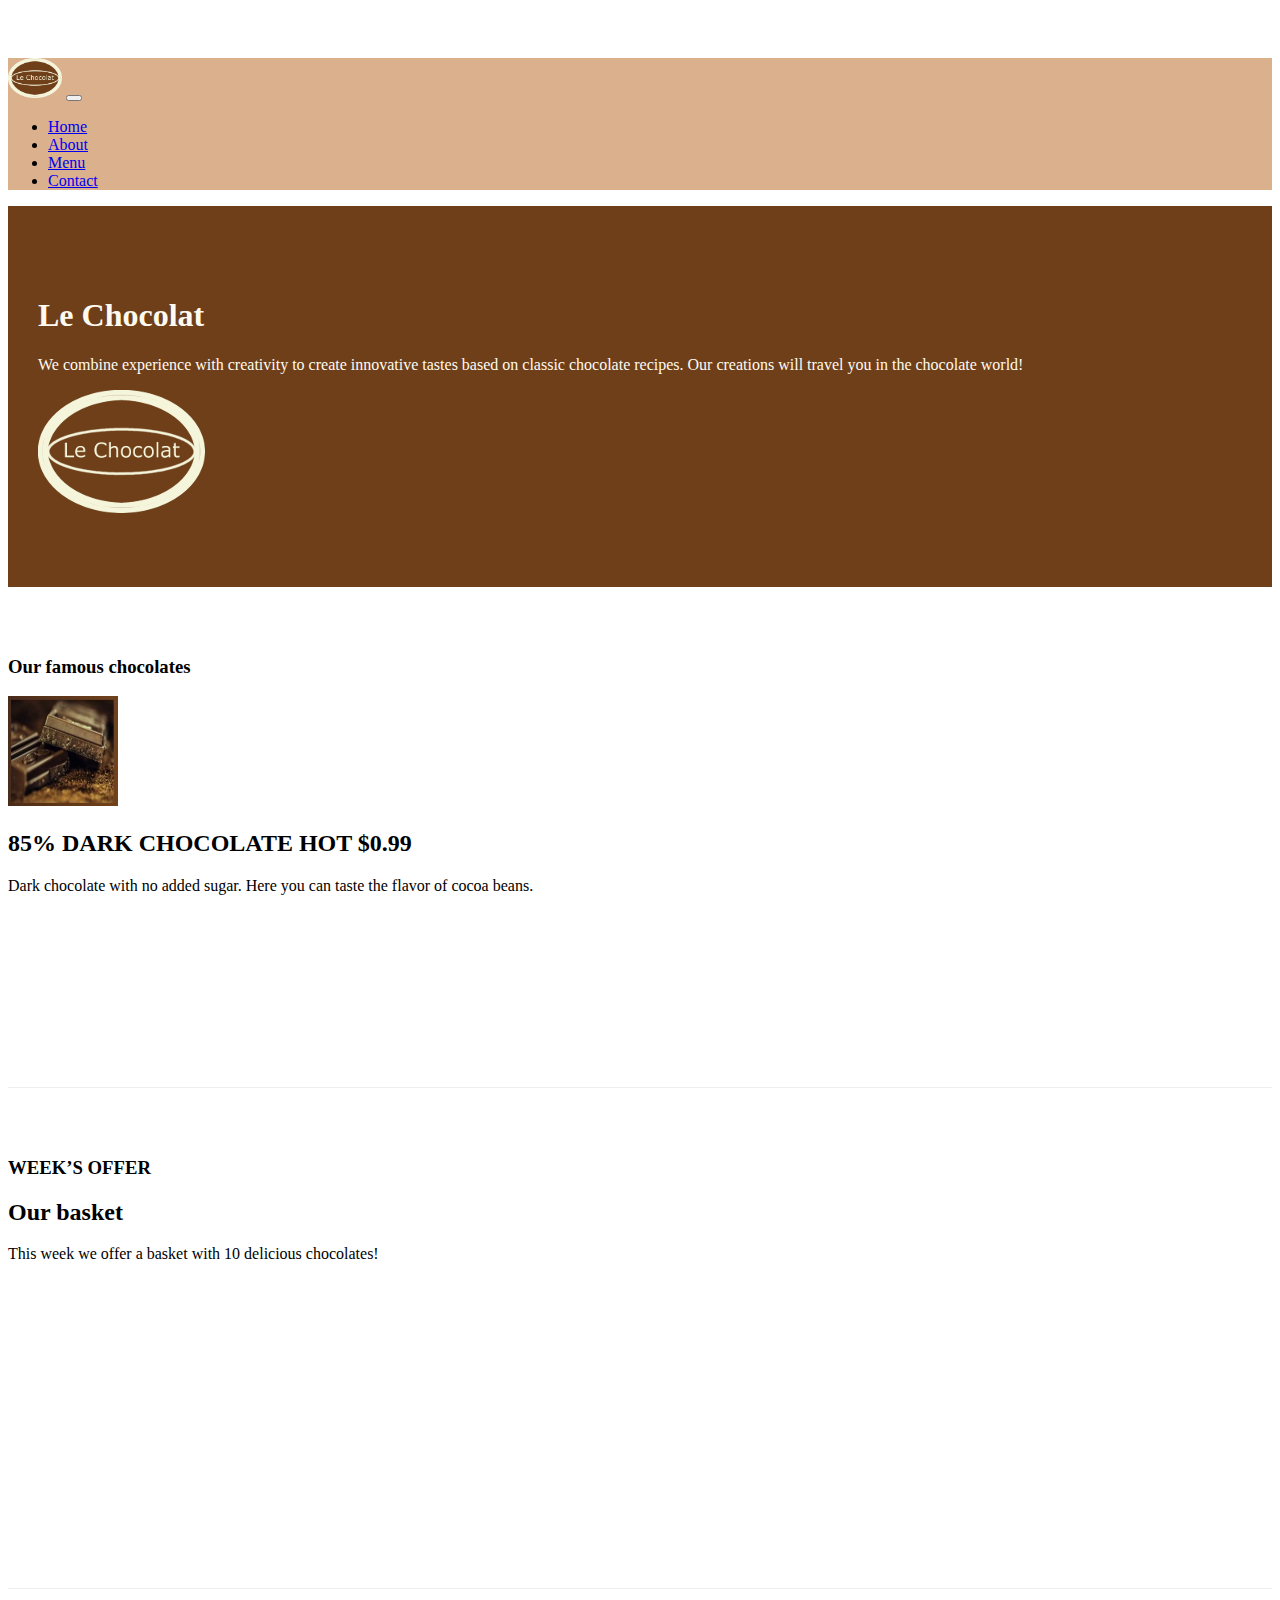
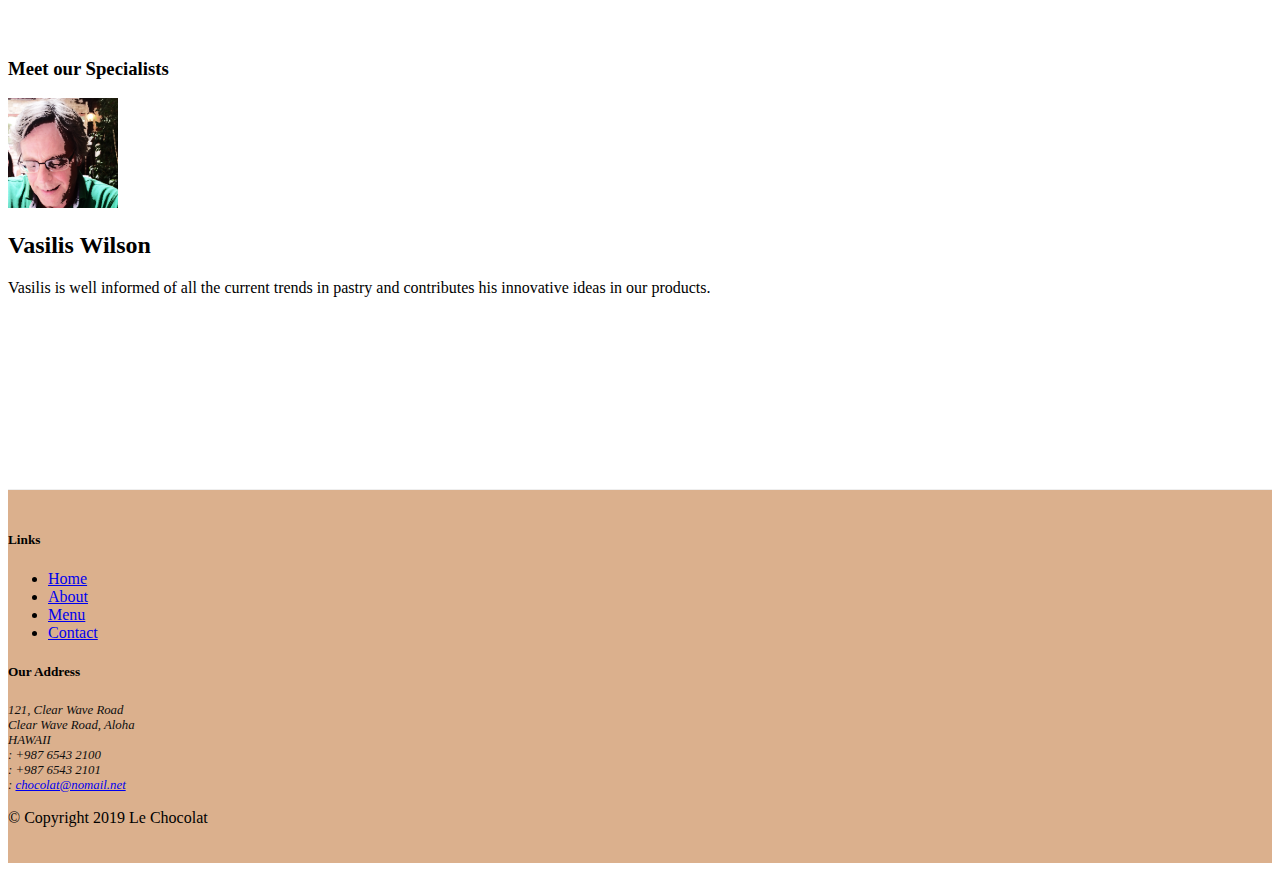
==== index.html @ d784e00e "Images and Media" ====
<!DOCTYPE html>
<html lang="en">

<head>
    <!-- Required meta tags always come first -->
    <meta charset="utf-8">
    <meta name="viewport" content="width=device-width, initial-scale=1, shrink-to-fit=no">
    <meta http-equiv="x-ua-compatible" content="ie=edge">
    <!-- Bootstrap CSS -->
    <link rel="stylesheet" href="node_modules/bootstrap/dist/css/bootstrap.min.css">
    <!-- Font awesome icons -->
    <link rel="stylesheet" href="node_modules/font-awesome/css/font-awesome.min.css">
    <!-- Local external CSS -->
    <link rel="stylesheet" href="css/styles.css">
    <title>Le Chocolat</title>
</head>

<body>

    <!-- Navigation -->
    <nav class="navbar navbar-expand-md bg-light navbar-light fixed-top">

        <div class="container">

            <!-- Logo -->
            <a class="navbar-brand" href="./index.html"><img src="images/logo.png" height="40" width="54"></a>

            <!-- Sandwich button -->
            <button class="navbar-toggler" type="button" data-toggle="collapse" data-target="#Navbar">
                <span class="navbar-toggler-icon"></span>
            </button>

            <div class="collapse navbar-collapse" id="Navbar">
                <ul class="navbar-nav">
                    <li class="nav-item active"><a class="nav-link" href="./index.html"><span class="fa fa-home fa-lg"></span>
                            Home</a></li>
                    <li class="nav-item"><a class="nav-link" href="./aboutus.html"><span class="fa fa-info fa-lg"></span>
                            About</a></li>
                    <li class="nav-item"><a class="nav-link" href="#"><span class="fa fa-list fa-lg"></span> Menu</a></li>
                    <li class="nav-item"><a class="nav-link" href="#"><span class="fa fa-address-card fa-lg"></span>
                            Contact</a></li>
                </ul>
            </div>
        </div>
    </nav>

    <header class="jumbotron">
        <div class="container">
            <div class="row row-header">
                <div class="col-12 col-sm-8">
                    <h1>Le Chocolat</h1>
                    <p>We combine experience with creativity to create innovative tastes based on classic chocolate
                        recipes. Our creations will travel you in the chocolate world!</p>
                </div>
                <div class="col col-sm">
                    <img src="images/logo.png" class="img-fluid">
                </div>
            </div>
        </div>
    </header>

    <div class="container">

        <!--first row-->
        <div class="row flex-row-reverse row-content align-items-center">
            <div class="col-sm-4 col-md-3">
                <h3>Our famous chocolates</h3>
            </div>
            <div class="col-sm col-md">
                <div class="media">
                    <img class="d-flex mr-3 img-thumbnail align-self-center" src="images/dark85.jpg" alt="85% DARK CHOCOLATE">
                    <div class="media-body">
                        <h2 class="mt-0">85% DARK CHOCOLATE <span class="badge badge-danger">HOT</span> <span class="badge badge-pill badge-success">$0.99</span></h2>
                        <p class="col d-none d-md-block">Dark chocolate with no added sugar.
                            Here you can taste the flavor of cocoa beans.</p>
                    </div>
                </div>
            </div>

        </div>

        <!-- second row -->
        <div class="row row-content align-items-center">
            <div class="col-sm-4 col-md-3">
                <h3>WEEK’S OFFER</h3>
            </div>
            <div class="col-sm col-md">
                <h2>Our basket</h2>
                <p class="d-none d-sm-block">This week we offer a basket with 10 delicious chocolates! </p>
            </div>
        </div>

        <!-- third row -->
        <div class="row flex-row-reverse row-content align-items-center">
            <div class="col-sm-4 col-md-3">
                <h3>Meet our Specialists</h3>
            </div>

            <div class="col-sm col-md">
                <div class="media">
                    <img class="d-flex mr-3 img-thumbnail align-self-center" src="images/cartoonVasilis.png" alt="Vasilis Wilson">
                    <div class="media-body">
                        <h2 class="mt-0">Vasilis Wilson</h2>
                        <p class="col d-none d-md-block">Vasilis is well informed of all the current
                            trends in pastry and contributes his innovative ideas in our products.</p>
                    </div>
                </div>
            </div>
        </div>

    </div>

    <footer class="footer">
        <div class="container">
            <div class="row">

                <!-- Menu footer column -->
                <div class="col-5 offset-1 col-sm-2">
                    <h5>Links</h5>
                    <ul class="list-unstyled">
                        <li><a href="#">Home</a></li>
                        <li><a href="#">About</a></li>
                        <li><a href="#">Menu</a></li>
                        <li><a href="#">Contact</a></li>
                    </ul>
                </div>

                <!-- Address footer column -->
                <div class="col-6 col-sm-5">
                    <h5>Our Address</h5>
                    <address>
                        121, Clear Wave Road<br>
                        Clear Wave Road, Aloha<br>
                        HAWAII<br>
                        <i class="fa fa-phone fa-lg"></i>: +987 6543 2100 <br>
                        <i class="fa fa-fax fa-lg"></i>: +987 6543 2101 <br>
                        <i class="fa fa-envelope fa-lg"></i>:
                        <a href="mailto: chocolat@nomail.net"> chocolat@nomail.net </a>
                    </address>
                </div>

                <!-- Social links footer column -->
                <div class="col col-sm-4 align-self-center">
                    <div style="text-align:center">
                        <a class="btn btn-social-icon btn-google-plus" href="http://google.com/+">
                            <i class="fa fa-google-plus"></i></a>
                        <a class="btn btn-social-icon btn-facebook" href="http://www.facebook.com/profile.php?id=">
                            <i class="fa fa-facebook"></i></a>
                        <a class="btn btn-social-icon btn-linkedin" href="http://www.linkedin.com/in/">
                            <i class="fa fa-linkedin"></i></a>
                        <a class="btn btn-social-icon btn-twitter" href="http://twitter.com/">
                            <i class="fa fa-twitter"></i></a>
                        <a class="btn btn-social-icon btn-youtube" href="http://youtube.com/">
                            <i class="fa fa-youtube"></i></a>
                        <a class="btn btn-social-icon" href="mailto:info@site.com">
                            <i class="fa fa-envelope-o"></i></a>
                    </div>
                </div>

            </div>

            <!-- Copyright paragraph -->
            <div class="row justify-content-center">
                <div class="col-auto">
                    <p> &copy; Copyright 2019 Le Chocolat</p>
                </div>
            </div>

        </div>
    </footer>

    <!-- jQuery first, then Tether, then Bootstrap JS. -->
    <script src="node_modules/jquery/dist/jquery.min.js"></script>
    <script src="node_modules/tether/dist/js/tether.min.js"></script>
    <script src="node_modules/popper.js/dist/umd/popper.min.js"></script>
    <script src="node_modules/bootstrap/dist/js/bootstrap.min.js"></script>
</body>

</html>
---- css/styles.css ----
.row-header{
    margin:0px auto;
    padding:0px;
}
.row-content {
    margin:0px auto;
    padding: 50px 0px 50px 0px;
    border-bottom: 1px ridge;
    min-height:400px;
}
.footer{
    background-color: #dbb08d;
    margin:0px auto;
    padding: 20px 0px 20px 0px;
}
.jumbotron {
    padding:70px 30px 70px 30px;
    margin:0px auto;
    background: #6E3F19;
    color:floralwhite;
}
.jumbotron {
    padding:70px 30px 70px 30px;
    margin:0px auto;
    background: #6E3F19;
    color:floralwhite;
}
address{
    font-size:80%;
    margin:0px;
    color:#0f0f0f;
}
body{
    padding:50px 0px 0px 0px;
    z-index:0;
}
.bg-light {
    background-color: #dbb08d !important;
}
.table .thead-dark th{
    color:floralwhite;
    background-color:#6E3F19
}
tr:hover {background-color:#dbb08db0!important}
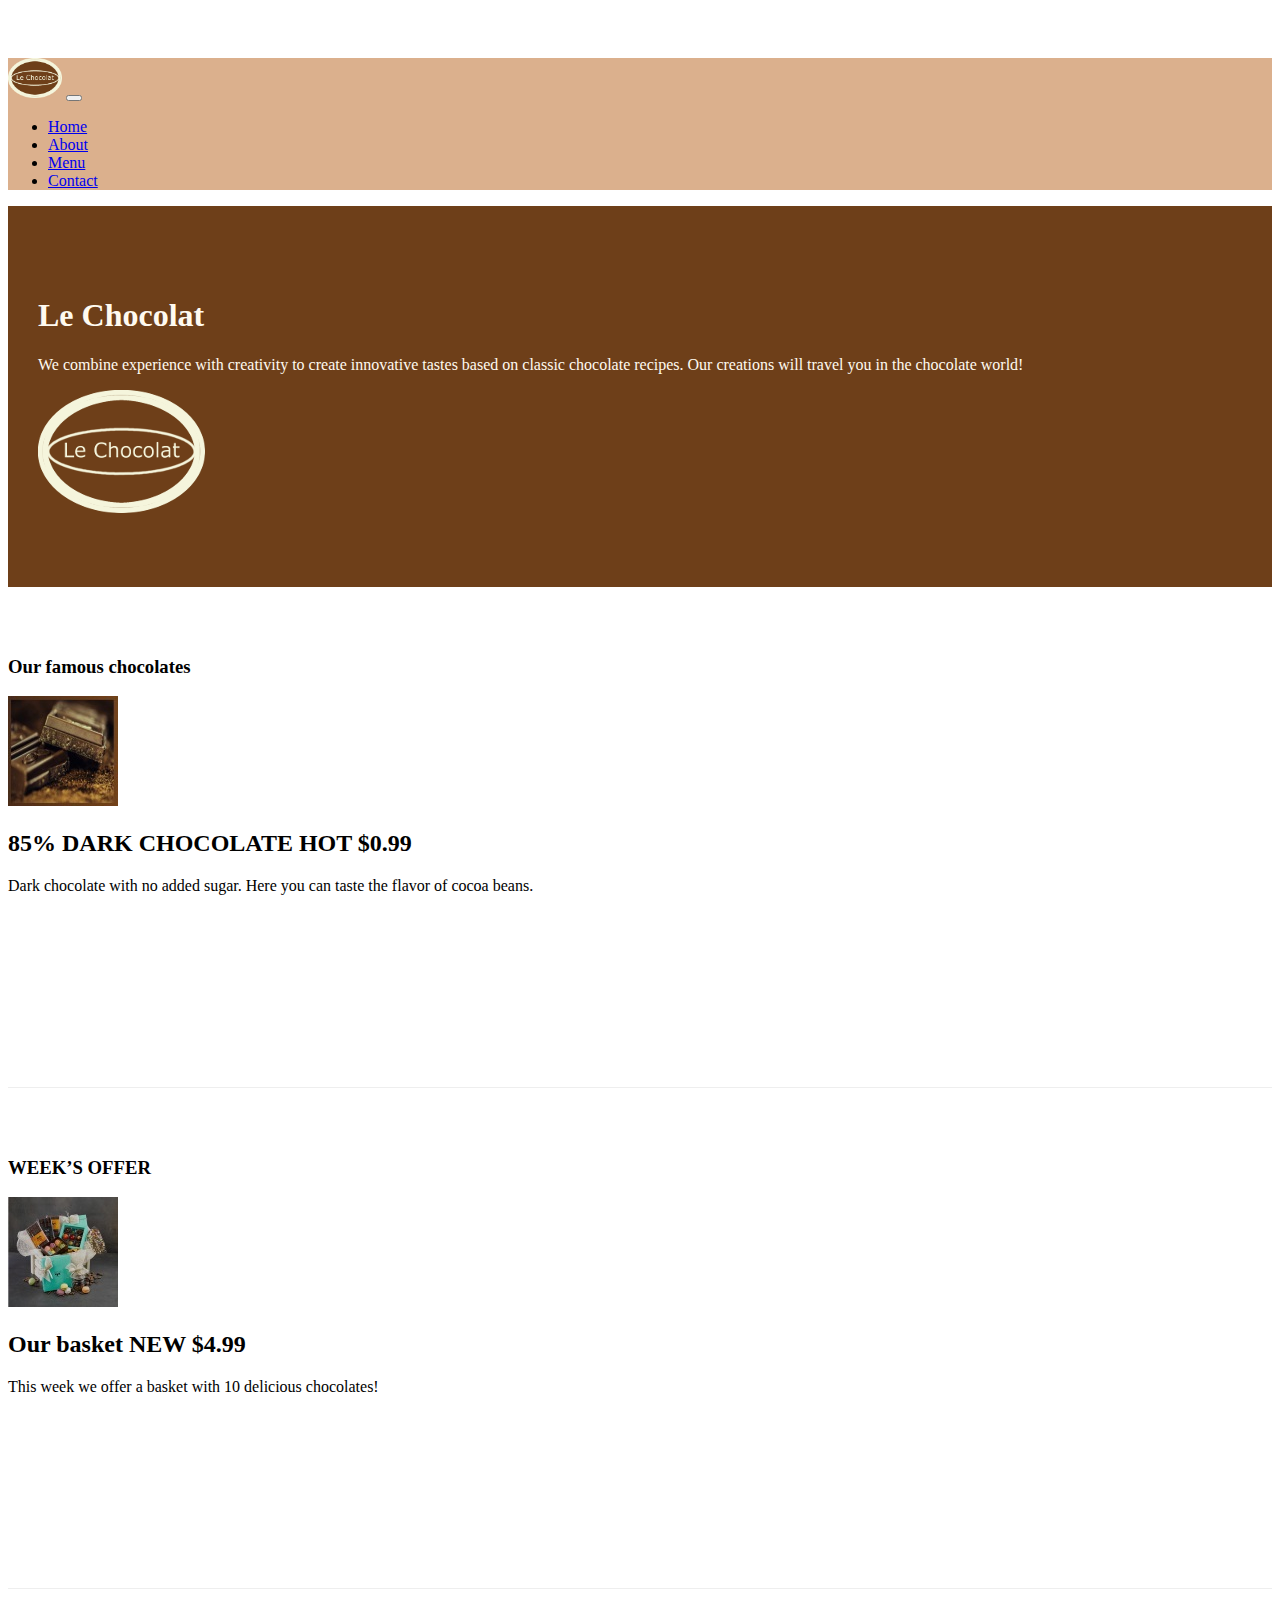
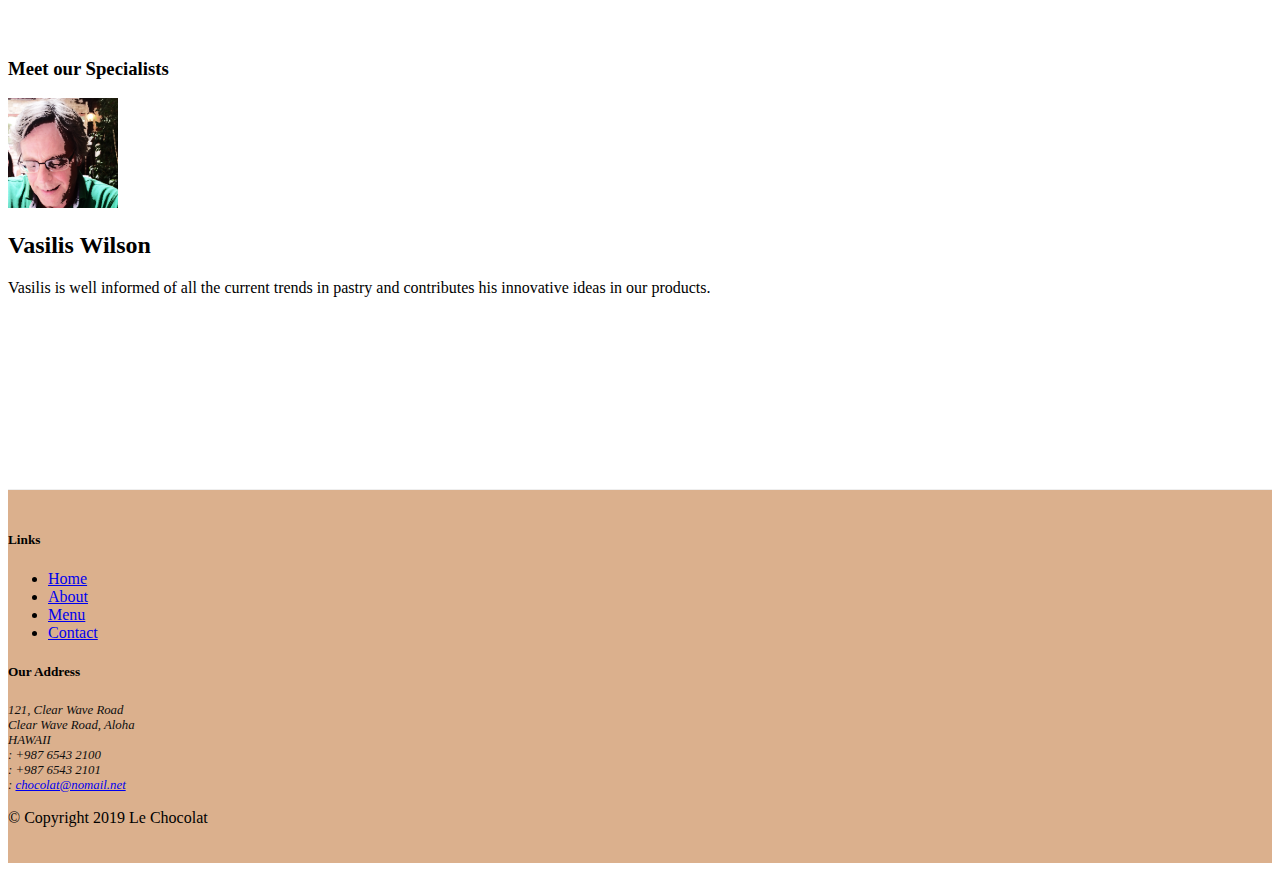
==== commit 39732ca9: "Bootstrap Assignment 4 Task" ====
--- a/index.html
+++ b/index.html
@@ -80,13 +80,19 @@
         </div>
 
         <!-- second row -->
-        <div class="row row-content align-items-center">
+        <div class="row row-content flex-row-reverse align-items-center">
             <div class="col-sm-4 col-md-3">
                 <h3>WEEK’S OFFER</h3>
             </div>
             <div class="col-sm col-md">
-                <h2>Our basket</h2>
-                <p class="d-none d-sm-block">This week we offer a basket with 10 delicious chocolates! </p>
+                <div class="media">
+                    <img class="d-flex mr-3 img-thumbnail align-self-center" src="images/promotion.jpg" alt="85% DARK CHOCOLATE">
+                    <div class="media-body">
+                        <h2 class="mt-0">Our basket <span class="badge badge-danger">NEW</span> <span class="badge badge-pill badge-success">$4.99</span></h2>
+                        <p class="col d-none d-md-block">This week we offer a basket with 10 delicious chocolates!</p>
+                    </div>
+
+                </div>
             </div>
         </div>
 
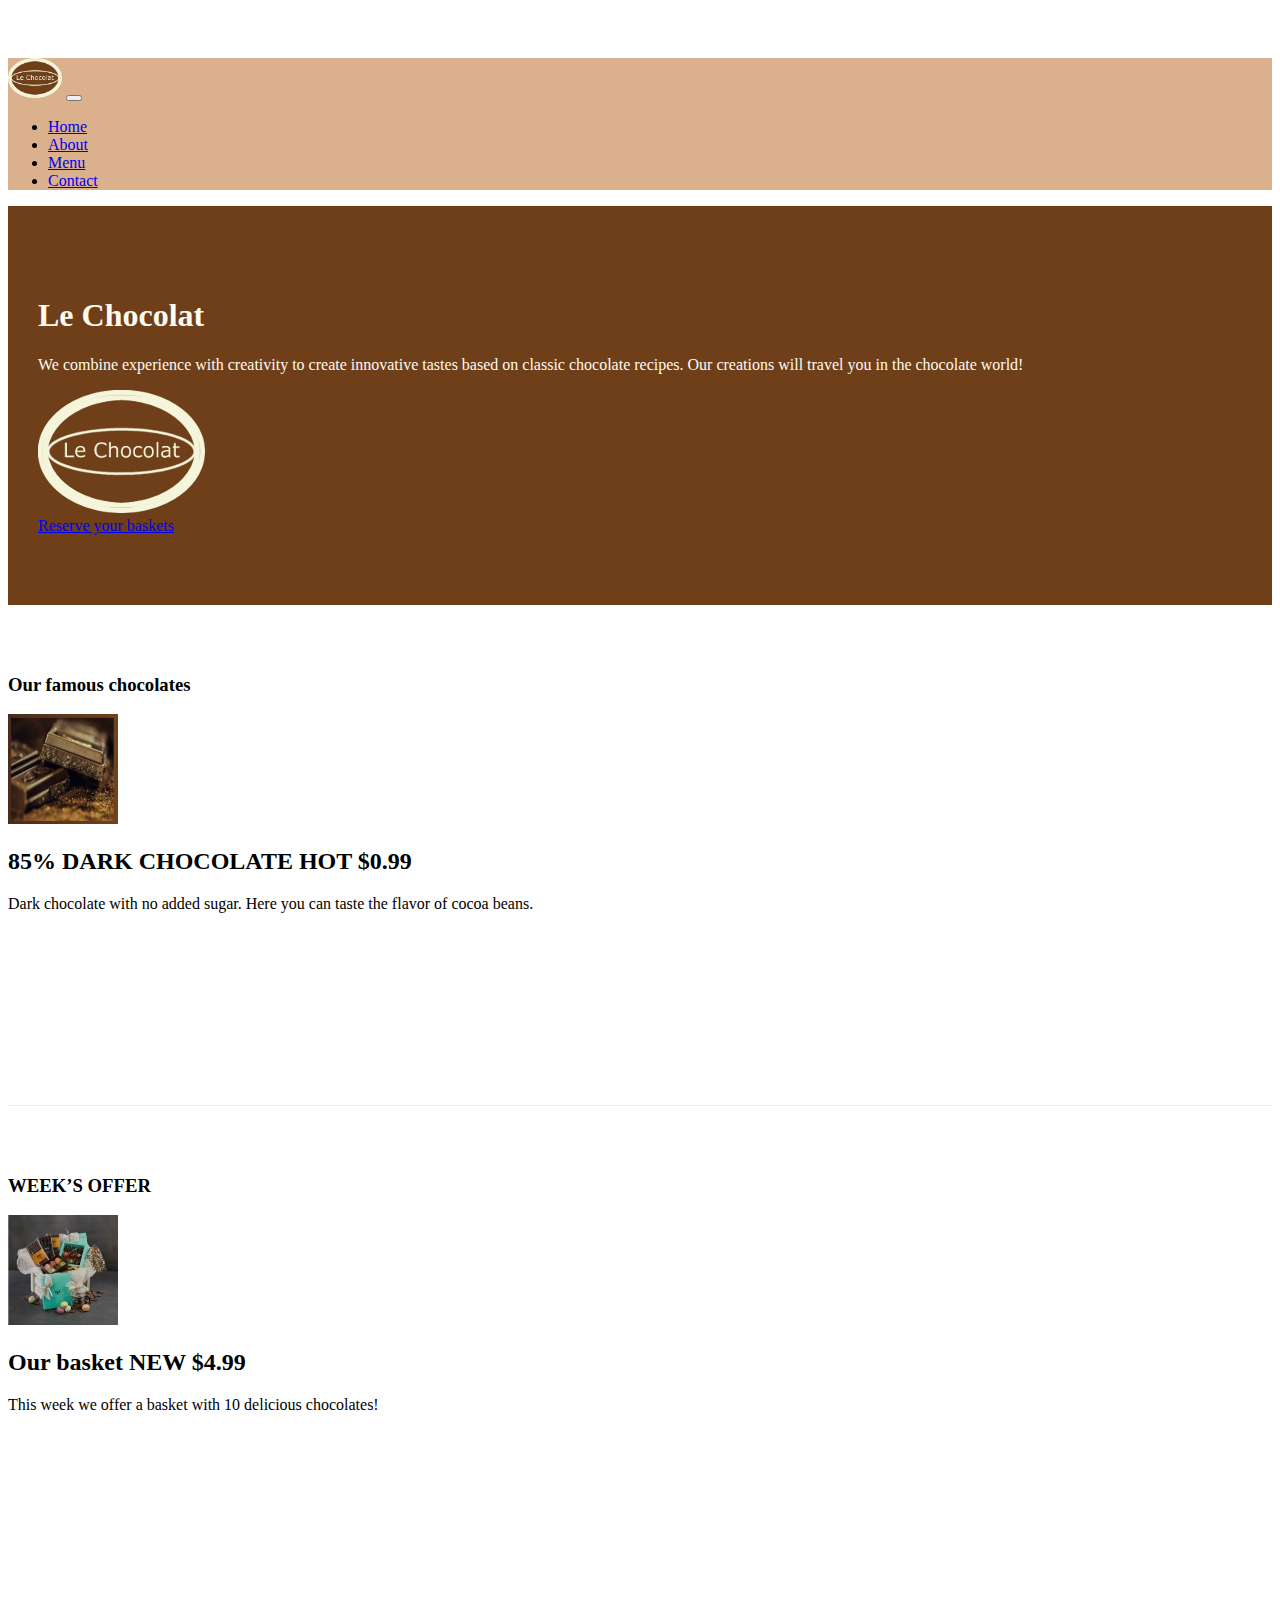
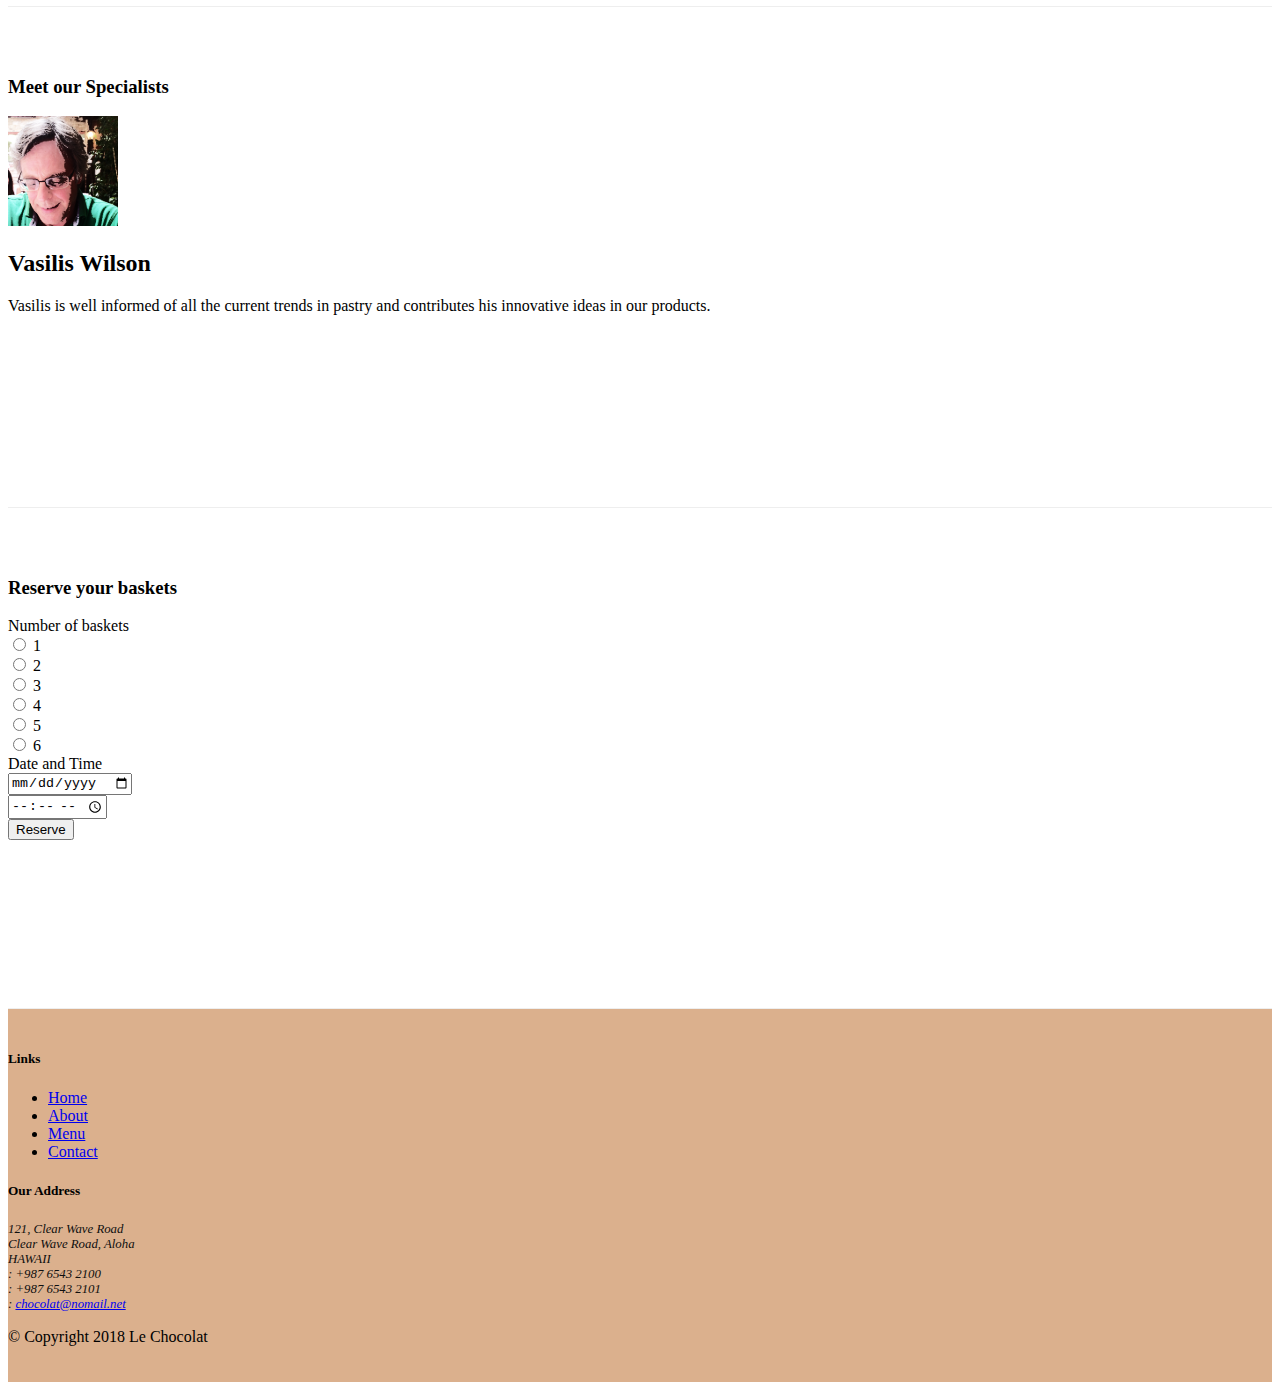
==== commit ececd30e: "Boostrap Assignment 9 Task 2a" ====
--- a/index.html
+++ b/index.html
@@ -2,153 +2,215 @@
 <html lang="en">
 
 <head>
+    <title>Le Chocolat</title>
     <!-- Required meta tags always come first -->
     <meta charset="utf-8">
     <meta name="viewport" content="width=device-width, initial-scale=1, shrink-to-fit=no">
     <meta http-equiv="x-ua-compatible" content="ie=edge">
     <!-- Bootstrap CSS -->
     <link rel="stylesheet" href="node_modules/bootstrap/dist/css/bootstrap.min.css">
-    <!-- Font awesome icons -->
+    <link href="css/styles.css" rel="stylesheet">
     <link rel="stylesheet" href="node_modules/font-awesome/css/font-awesome.min.css">
-    <!-- Local external CSS -->
-    <link rel="stylesheet" href="css/styles.css">
-    <title>Le Chocolat</title>
 </head>
 
 <body>
-
-    <!-- Navigation -->
-    <nav class="navbar navbar-expand-md bg-light navbar-light fixed-top">
-
+    <nav class="navbar navbar-expand-md navbar-light bg-light fixed-top" >
         <div class="container">
-
-            <!-- Logo -->
-            <a class="navbar-brand" href="./index.html"><img src="images/logo.png" height="40" width="54"></a>
-
-            <!-- Sandwich button -->
-            <button class="navbar-toggler" type="button" data-toggle="collapse" data-target="#Navbar">
+            <a class="navbar-brand" href="#"><img src="images/logo.png" height="40" width="54"></a>
+            <button class="navbar-toggler" type="button" data-toggle="collapse"  data-target="#Navbar">
                 <span class="navbar-toggler-icon"></span>
             </button>
-
             <div class="collapse navbar-collapse" id="Navbar">
                 <ul class="navbar-nav">
-                    <li class="nav-item active"><a class="nav-link" href="./index.html"><span class="fa fa-home fa-lg"></span>
-                            Home</a></li>
-                    <li class="nav-item"><a class="nav-link" href="./aboutus.html"><span class="fa fa-info fa-lg"></span>
-                            About</a></li>
-                    <li class="nav-item"><a class="nav-link" href="#"><span class="fa fa-list fa-lg"></span> Menu</a></li>
-                    <li class="nav-item"><a class="nav-link" href="#"><span class="fa fa-address-card fa-lg"></span>
-                            Contact</a></li>
+                    <li class="nav-item active"><a class="nav-link" href="#"> 
+                        <span class="fa fa-home fa-lg"></span> Home</a></li>
+                    <li class="nav-item"><a class="nav-link" href="./aboutus.html">
+                        <span class="fa fa-info fa-lg"> </span> About</a></li>
+                    <li class="nav-item"><a class="nav-link" href="#">
+                        <span class="fa fa-list fa-lg"></span> Menu</a></li>
+                    <li class="nav-item"><a class="nav-link" href="./contactus.html">
+                        <span class="fa fa-address-card fa-lg"></span> Contact</a></li>
                 </ul>
-            </div>
+            </div>            
         </div>
     </nav>
-
     <header class="jumbotron">
         <div class="container">
-            <div class="row row-header">
-                <div class="col-12 col-sm-8">
+            <div class="row row-header  align-items-center">
+                <div class="col-12 col-sm-6">
                     <h1>Le Chocolat</h1>
-                    <p>We combine experience with creativity to create innovative tastes based on classic chocolate
-                        recipes. Our creations will travel you in the chocolate world!</p>
-                </div>
-                <div class="col col-sm">
+                    <p >We combine experience with creativity to create innovative tastes based 
+                        on classic chocolate recipes. Our creations will travel you in the chocolate world!</p>
+                </div>
+
+                <!-- Logo -->
+                <div class="col col-sm-3"> 
                     <img src="images/logo.png" class="img-fluid">
                 </div>
+
+                <!-- Reserve your baskets yellow button -->
+                <div class="col-12 col-sm-3 ">                   
+                    <!-- <a href="#reserve-form" class="btn btn-warning">Reserve your baskets</a> -->
+                    <a class="btn btn-warning btn-sm" href="#reserve-form" role="button">Reserve your baskets</a>
+                </div>
+
             </div>
         </div>
     </header>
 
     <div class="container">
-
-        <!--first row-->
+        <div class="row flex-row-reverse row-content align-items-center ">
+            <div class="col-sm-4 col-md-3 ">
+                <h3>Our famous chocolates</h3>
+            </div>
+            <div class="col-sm col-md ">
+                <div class="media">
+                    <img class="d-flex mr-3 img-thumbnail align-self-center"
+                        src="images/dark85.jpg" alt="85% DARK CHOCOLATE">
+                    <div class="media-body">
+                        <h2 class="mt-0">85% DARK CHOCOLATE 
+                            <span class="badge badge-danger">HOT</span>
+                            <span class="badge badge-pill badge-success">$0.99</span>
+                        </h2>
+                        <p class="col d-none d-sm-block">Dark chocolate with no added sugar. 
+                            Here you can taste the flavor of cocoa beans.
+                        </p>
+                    </div>
+                </div>
+            </div>
+        </div>
+
+        <div class="row row-content align-items-center flex-row-reverse">
+            <div class="col-sm-4 col-md-3 ">
+                <h3>WEEK’S OFFER</h3>
+            </div>
+            <div class="col-sm col-md ">
+                <div class="media ">
+                    <img class="d-flex mr-3 img-thumbnail align-self-center "
+                        src="images/promotion.jpg" alt="Our basket">
+                    <div class="media-body">
+                        <h2 class="mt-0">Our basket 
+                            <span class="badge badge-danger">NEW</span>
+                            <span class="badge badge-pill badge-success">$4.99</span></h2>
+                        <p class="col d-none d-sm-block">This week we offer a basket 
+                                with 10 delicious chocolates!
+                        </p>
+                    </div>
+                </div>
+            </div>
+        </div>
+
         <div class="row flex-row-reverse row-content align-items-center">
-            <div class="col-sm-4 col-md-3">
-                <h3>Our famous chocolates</h3>
-            </div>
-            <div class="col-sm col-md">
+            <div class="col-sm-4 col-md-3 ">
+                <h3>Meet our  Specialists</h3>
+            </div>
+            <div class="col-sm col-md ">
                 <div class="media">
-                    <img class="d-flex mr-3 img-thumbnail align-self-center" src="images/dark85.jpg" alt="85% DARK CHOCOLATE">
-                    <div class="media-body">
-                        <h2 class="mt-0">85% DARK CHOCOLATE <span class="badge badge-danger">HOT</span> <span class="badge badge-pill badge-success">$0.99</span></h2>
-                        <p class="col d-none d-md-block">Dark chocolate with no added sugar.
-                            Here you can taste the flavor of cocoa beans.</p>
-                    </div>
-                </div>
-            </div>
-
-        </div>
-
-        <!-- second row -->
-        <div class="row row-content flex-row-reverse align-items-center">
-            <div class="col-sm-4 col-md-3">
-                <h3>WEEK’S OFFER</h3>
-            </div>
-            <div class="col-sm col-md">
-                <div class="media">
-                    <img class="d-flex mr-3 img-thumbnail align-self-center" src="images/promotion.jpg" alt="85% DARK CHOCOLATE">
-                    <div class="media-body">
-                        <h2 class="mt-0">Our basket <span class="badge badge-danger">NEW</span> <span class="badge badge-pill badge-success">$4.99</span></h2>
-                        <p class="col d-none d-md-block">This week we offer a basket with 10 delicious chocolates!</p>
-                    </div>
-
-                </div>
-            </div>
-        </div>
-
-        <!-- third row -->
-        <div class="row flex-row-reverse row-content align-items-center">
-            <div class="col-sm-4 col-md-3">
-                <h3>Meet our Specialists</h3>
-            </div>
-
-            <div class="col-sm col-md">
-                <div class="media">
-                    <img class="d-flex mr-3 img-thumbnail align-self-center" src="images/cartoonVasilis.png" alt="Vasilis Wilson">
+                    <img class="d-flex mr-3 img-thumbnail align-self-center"
+                        src="images/cartoonVasilis.png" alt="Vasilis Wilson">
                     <div class="media-body">
                         <h2 class="mt-0">Vasilis Wilson</h2>
-                        <p class="col d-none d-md-block">Vasilis is well informed of all the current
+                        <p class="col d-none d-sm-block">Vasilis is well informed of all the current 
                             trends in pastry and contributes his innovative ideas in our products.</p>
                     </div>
                 </div>
             </div>
         </div>
 
+        <div class="row row-content justify-content-center">
+            <div class="col-12 col-sm-8 ">
+                <div class="card border-default">
+                    <h3 class="card-header bg-warning text-white" id="reserve-form">Reserve your baskets</h3>
+                    <div class="card-body">
+                        <form >
+                            <div class="form-group row">
+                                <label for="optradio" class="col-12 col-sm-3 col-form-label">
+                                    Number of baskets
+                                </label>
+                                <div class="col-12 col-sm-9">
+                                    <div class="form-check form-check-inline">
+                                        <input class="form-check-input" type="radio" 
+                                            name="inlineRadioOptions" id="inlineRadio1" value="option1">
+                                        <label class="form-check-label" for="inlineRadio1">1</label>
+                                    </div>
+                                    <div class="form-check form-check-inline">
+                                        <input class="form-check-input" type="radio" 
+                                            name="inlineRadioOptions" id="inlineRadio2" value="option2">
+                                        <label class="form-check-label" for="inlineRadio2">2</label>
+                                    </div>
+                                    <div class="form-check form-check-inline">
+                                        <input class="form-check-input" type="radio" 
+                                            name="inlineRadioOptions" id="inlineRadio3" value="option3" >
+                                        <label class="form-check-label" for="inlineRadio3">3 </label>
+                                    </div>
+                                    <div class="form-check form-check-inline">
+                                        <input class="form-check-input" type="radio" 
+                                            name="inlineRadioOptions" id="inlineRadio4" value="option4">
+                                        <label class="form-check-label" for="inlineRadio4">4</label>
+                                    </div>
+                                    <div class="form-check form-check-inline">
+                                        <input class="form-check-input" type="radio" 
+                                            name="inlineRadioOptions" id="inlineRadio5" value="option5">
+                                        <label class="form-check-label" for="inlineRadio5">5</label>
+                                    </div>
+                                    <div class="form-check form-check-inline">
+                                        <input class="form-check-input" type="radio" 
+                                            name="inlineRadioOptions" id="inlineRadio6" value="option6" >
+                                        <label class="form-check-label" for="inlineRadio6">6 </label>
+                                    </div>
+                                </div>
+                            </div>
+                            <div class="form-group row">
+                                <label class="col-12 col-sm-3 col-form-label">Date and Time</label>
+                                <div class="input-group col-12 col-sm-4">
+                                    <div class="input-group-prepend">
+                                        <span class="input-group-text" id="date"><i class="fa fa-calendar" 
+                                            aria-hidden="true"></i></span>
+                                    </div>
+                                    <input type="date" class="form-control" placeholder="Date" id="date'"> 
+                                </div>
+                                <div class="input-group col-12 col-sm-4">
+                                    <div class="input-group-prepend">
+                                        <span class="input-group-text" id="time"><i class="fa fa-clock-o" 
+                                            aria-hidden="true"></i></span>
+                                    </div>
+                                    <input type="time" class="form-control" placeholder="Time" id="time'"> 
+                                </div>
+                            </div>
+                            <button type="submit" class="btn btn-primary btn-sm col-sm-offset-2">Reserve</button>
+                        </form>
+                    </div>
+                </div>
+            </div>
+        </div>
     </div>
 
     <footer class="footer">
         <div class="container">
-            <div class="row">
-
-                <!-- Menu footer column -->
+            <div class="row">             
                 <div class="col-5 offset-1 col-sm-2">
                     <h5>Links</h5>
                     <ul class="list-unstyled">
                         <li><a href="#">Home</a></li>
-                        <li><a href="#">About</a></li>
+                        <li><a href="./aboutus.html">About</a></li>
                         <li><a href="#">Menu</a></li>
-                        <li><a href="#">Contact</a></li>
+                        <li><a href="./contactus.html">Contact</a></li>
                     </ul>
                 </div>
-
-                <!-- Address footer column -->
                 <div class="col-6 col-sm-5">
                     <h5>Our Address</h5>
                     <address>
                         121, Clear Wave Road<br>
                         Clear Wave Road, Aloha<br>
                         HAWAII<br>
-                        <i class="fa fa-phone fa-lg"></i>: +987 6543 2100 <br>
-                        <i class="fa fa-fax fa-lg"></i>: +987 6543 2101 <br>
-                        <i class="fa fa-envelope fa-lg"></i>:
-                        <a href="mailto: chocolat@nomail.net"> chocolat@nomail.net </a>
-                    </address>
-                </div>
-
-                <!-- Social links footer column -->
-                <div class="col col-sm-4 align-self-center">
-                    <div style="text-align:center">
-                        <a class="btn btn-social-icon btn-google-plus" href="http://google.com/+">
+                        <i class="fa fa-phone fa-lg"></i>: +987 6543 2100<br>
+                        <i class="fa fa-fax fa-lg"></i>: +987 6543 2101<br>
+                        <i class="fa fa-envelope fa-lg"></i>: <a href="mailto:chocolat@nomail.net">chocolat@nomail.net</a>
+		           </address>
+                </div>
+                <div class="col col-sm-4">
+                    <div class="col-auto" style="text-align:center">
+                        <a class="btn btn-social-icon btn-google-plus" href ="http://google.com/+">
                             <i class="fa fa-google-plus"></i></a>
                         <a class="btn btn-social-icon btn-facebook" href="http://www.facebook.com/profile.php?id=">
                             <i class="fa fa-facebook"></i></a>
@@ -158,27 +220,23 @@
                             <i class="fa fa-twitter"></i></a>
                         <a class="btn btn-social-icon btn-youtube" href="http://youtube.com/">
                             <i class="fa fa-youtube"></i></a>
-                        <a class="btn btn-social-icon" href="mailto:info@site.com">
+                        <a class="btn btn-social-icon" href="mailto:">
                             <i class="fa fa-envelope-o"></i></a>
-                    </div>
-                </div>
-
-            </div>
-
-            <!-- Copyright paragraph -->
-            <div class="row justify-content-center">
+      
+                    </div>
+                </div>
+           </div>
+           <div class="row justify-content-center">             
                 <div class="col-auto">
-                    <p> &copy; Copyright 2019 Le Chocolat</p>
-                </div>
-            </div>
-
+                    <p> &copy; Copyright 2018 Le Chocolat</p>
+                </div>
+           </div>
         </div>
     </footer>
-
     <!-- jQuery first, then Tether, then Bootstrap JS. -->
     <script src="node_modules/jquery/dist/jquery.min.js"></script>
     <script src="node_modules/tether/dist/js/tether.min.js"></script>
-    <script src="node_modules/popper.js/dist/umd/popper.min.js"></script>
+    <script src="node_modules/popper.js/dist/popper.min.js"></script>
     <script src="node_modules/bootstrap/dist/js/bootstrap.min.js"></script>
 </body>
 
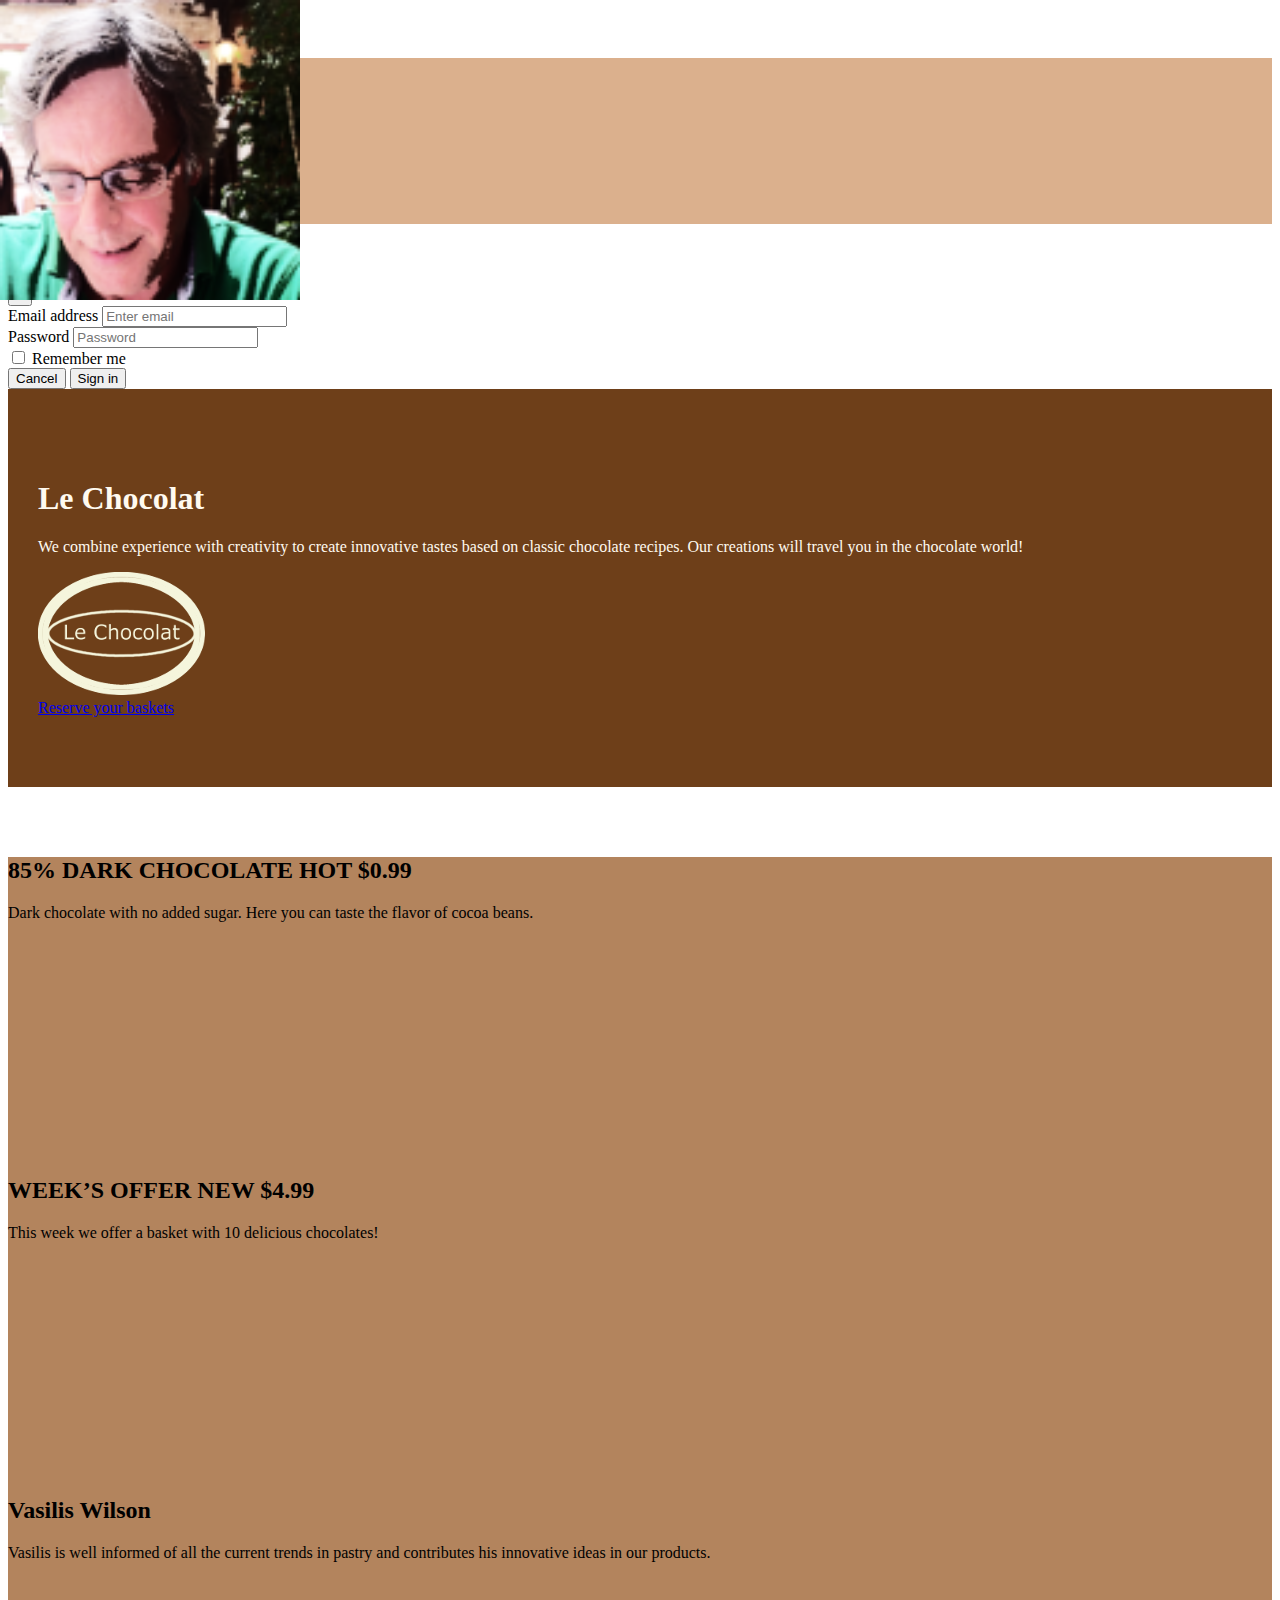
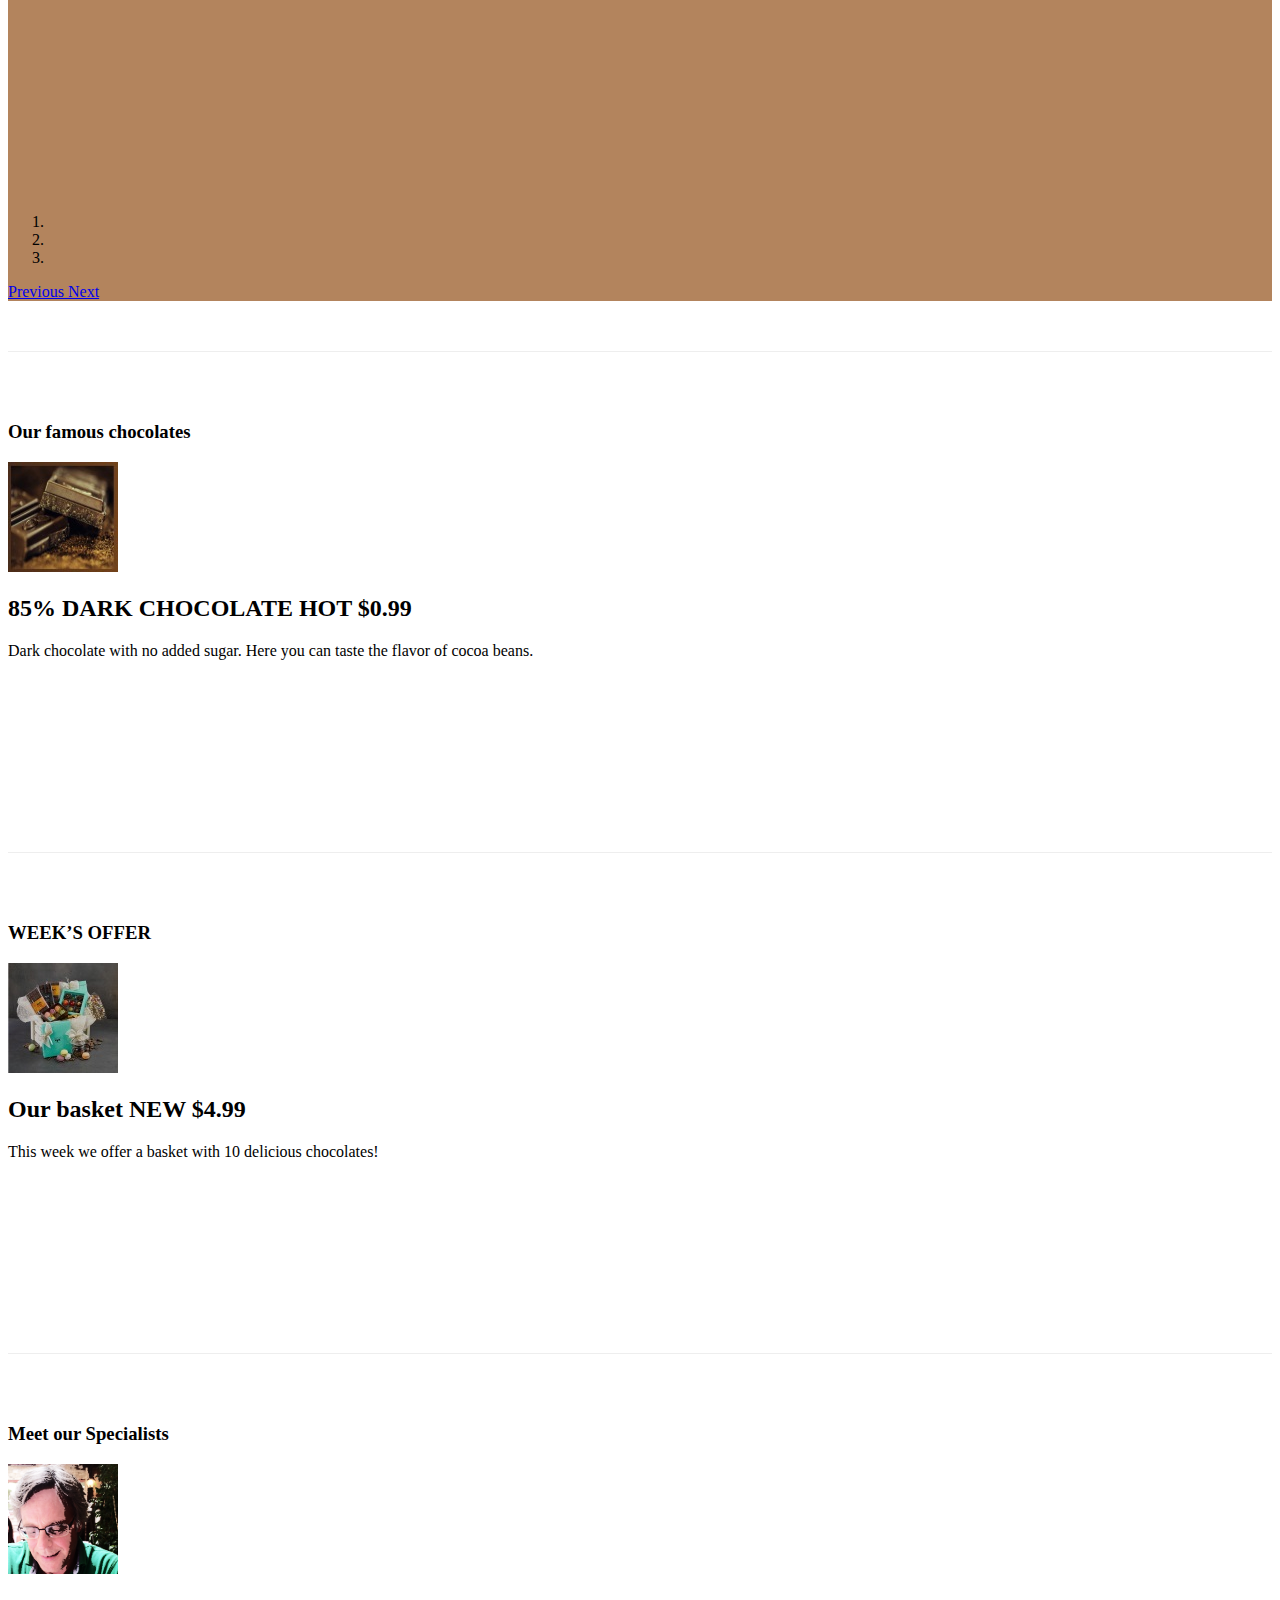
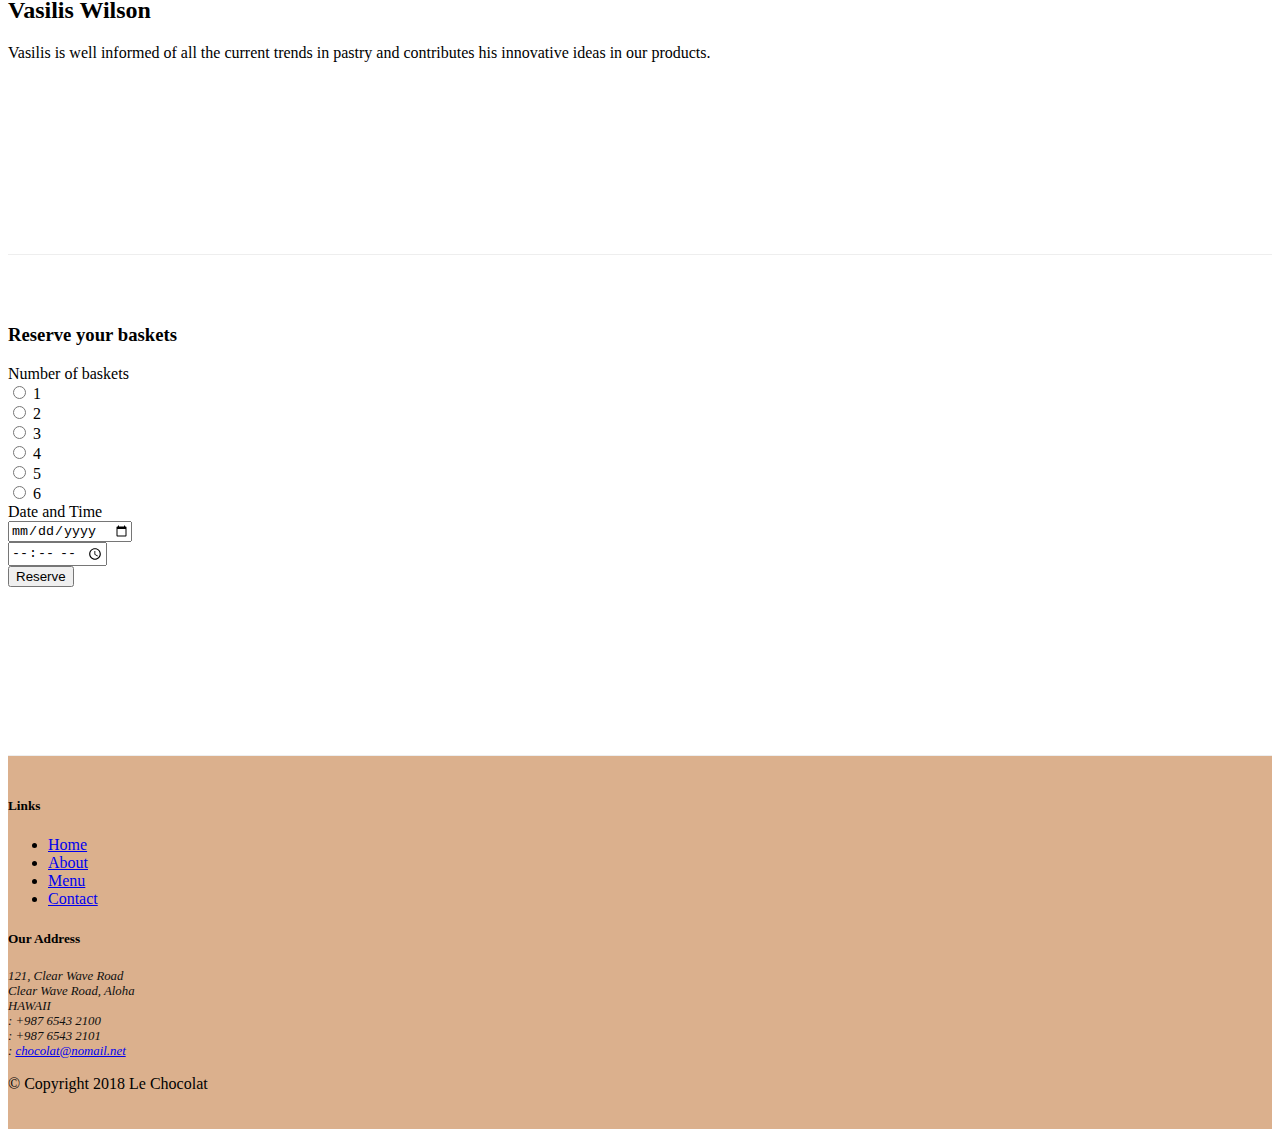
==== commit 0c524d63: "Carousel" ====
--- a/index.html
+++ b/index.html
@@ -11,68 +11,187 @@
     <link rel="stylesheet" href="node_modules/bootstrap/dist/css/bootstrap.min.css">
     <link href="css/styles.css" rel="stylesheet">
     <link rel="stylesheet" href="node_modules/font-awesome/css/font-awesome.min.css">
+    <style>
+        #modalClicker {
+            cursor: pointer;
+        }
+    </style>
 </head>
 
 <body>
-    <nav class="navbar navbar-expand-md navbar-light bg-light fixed-top" >
+
+    <!-- NAVIGATION -->
+    <nav class="navbar navbar-expand-md navbar-light bg-light fixed-top">
         <div class="container">
             <a class="navbar-brand" href="#"><img src="images/logo.png" height="40" width="54"></a>
-            <button class="navbar-toggler" type="button" data-toggle="collapse"  data-target="#Navbar">
+            <button class="navbar-toggler" type="button" data-toggle="collapse" data-target="#Navbar">
                 <span class="navbar-toggler-icon"></span>
             </button>
             <div class="collapse navbar-collapse" id="Navbar">
                 <ul class="navbar-nav">
-                    <li class="nav-item active"><a class="nav-link" href="#"> 
-                        <span class="fa fa-home fa-lg"></span> Home</a></li>
+                    <li class="nav-item active"><a class="nav-link" href="#">
+                            <span class="fa fa-home fa-lg"></span> Home</a></li>
                     <li class="nav-item"><a class="nav-link" href="./aboutus.html">
-                        <span class="fa fa-info fa-lg"> </span> About</a></li>
+                            <span class="fa fa-info fa-lg"> </span> About</a></li>
                     <li class="nav-item"><a class="nav-link" href="#">
-                        <span class="fa fa-list fa-lg"></span> Menu</a></li>
+                            <span class="fa fa-list fa-lg"></span> Menu</a></li>
                     <li class="nav-item"><a class="nav-link" href="./contactus.html">
-                        <span class="fa fa-address-card fa-lg"></span> Contact</a></li>
+                            <span class="fa fa-address-card fa-lg"></span> Contact</a></li>
                 </ul>
-            </div>            
+                <span class="navbar-text">
+                    <a id="modalClicker" data-toggle="modal" data-target="#loginModal">
+                        <span class="fa fa-sign-in"></span> Login
+                    </a>
+                </span>
+            </div>
         </div>
     </nav>
+    <div id="loginModal" class="modal fade" role="dialog">
+        <div class="modal-dialog modal-lg" role="content">
+            <!-- Modal content-->
+            <div class="modal-content">
+                <div class="modal-header">
+                    <h4 class="modal-title">Login </h4>
+                    <button type="button" class="close" data-dismiss="modal">&times</button>
+                </div>
+                <div class="modal-body">
+                    <form class="form-inline">
+                        <div class="form-group">
+                            <label class="sr-only" for="exampleInputEmail3">Email
+                                address
+                            </label>
+                            <input type="email" class="form-control form-control-sm mr-1" id="exampleInputEmail3"
+                                placeholder="Enter email">
+                        </div>
+                        <div class="form-group">
+                            <label class="sr-only" for="exampleInputPassword3">
+                                Password
+                            </label>
+                            <input type="password" class="form-control form-control-sm mr-1" id="exampleInputPassword3"
+                                placeholder="Password">
+                        </div>
+                        <div class="form-check">
+                            <label class="form-check-label">
+                                <input class="form-check-input" type="checkbox">
+                                Remember me
+                            </label>
+                        </div>
+                    </form>
+                </div>
+                <div class="modal-footer">
+                    <button type="button" class="btn btn-default btn-sm" data-dismiss="modal">Cancel
+                    </button>
+                    <button type="submit" class="btn btn-primary btn-sm">
+                        Sign in
+                    </button>
+                </div>
+            </div>
+        </div>
+    </div>
+
+    <!-- HEADER -->
     <header class="jumbotron">
         <div class="container">
             <div class="row row-header  align-items-center">
                 <div class="col-12 col-sm-6">
                     <h1>Le Chocolat</h1>
-                    <p >We combine experience with creativity to create innovative tastes based 
+                    <p>We combine experience with creativity to create innovative tastes based
                         on classic chocolate recipes. Our creations will travel you in the chocolate world!</p>
                 </div>
 
                 <!-- Logo -->
-                <div class="col col-sm-3"> 
+                <div class="col col-sm-3">
                     <img src="images/logo.png" class="img-fluid">
                 </div>
 
                 <!-- Reserve your baskets yellow button -->
-                <div class="col-12 col-sm-3 ">                   
+                <div class="col-12 col-sm-3 ">
                     <!-- <a href="#reserve-form" class="btn btn-warning">Reserve your baskets</a> -->
-                    <a class="btn btn-warning btn-sm" href="#reserve-form" role="button">Reserve your baskets</a>
-                </div>
+                    <a type="button" class="btn btn-warning btn-sm btn-block" data-toggle="tooltip" data-html="true"
+                        title="Or Call us at <br><strong>+ 987 6543 2100</strong>" data-placement="bottom"
+                        href="#reserve-form">
+                        Reserve your baskets
+                    </a> </div>
 
             </div>
         </div>
     </header>
 
+    <!-- MAIN CONTENT -->
     <div class="container">
+        <div class="row row-content">
+            <div class="col">
+                <div id="mycarousel" class="carousel slide" data-interval="5000" data-ride="carousel">
+                    <div class="carousel-inner" role="listbox">
+
+                        <div class="carousel-item active">
+                            <img src="images/dark85.jpg" alt="85% DARK CHOCOLATE">
+                            <div class="carousel-caption d-none d-sm-block">
+                                <h2>85% DARK CHOCOLATE
+                                    <span class="badge badge-danger">HOT</span>
+                                    <span class="badge badge-pill badge-success">$0.99</span>
+                                </h2>
+                                <p class="col d-none d-sm-block">Dark chocolate with no added sugar.
+                                    Here you can taste the flavor of cocoa beans.
+                                </p>
+                            </div>
+                        </div>
+
+                        <div class="carousel-item">
+                            <img src="images/promotion.jpg" alt="Our basket">
+                            <div class="carousel-caption d-none d-sm-block">
+                                <h2>WEEK’S OFFER
+                                    <span class="badge badge-danger">NEW</span>
+                                    <span class="badge badge-pill badge-success">$4.99</span>
+                                </h2>
+                                <p class="col d-none d-sm-block">This week we offer a basket
+                                    with 10 delicious chocolates!
+                                </p>
+                            </div>
+                        </div>
+
+                        <div class="carousel-item">
+                            <img src="images/cartoonVasilis.png" alt="Vasilis Wilson">
+                            <div class="carousel-caption d-none d-sm-block">
+                                <h2>Vasilis Wilson
+                                </h2>
+                                <p class="col d-none d-sm-block">Vasilis is well informed of all the current
+                                    trends in pastry and contributes his innovative ideas in our products.
+                                </p>
+                            </div>
+                        </div>
+
+                    </div>
+                    <ol class="carousel-indicators">
+                        <li data-target="#mycarousel" data-slide-to="0" class="active"></li>
+                        <li data-target="#mycarousel" data-slide-to="1"></li>
+                        <li data-target="#mycarousel" data-slide-to="2"></li>
+                    </ol>
+                    <a class="carousel-control-prev" href="#mycarousel" role="button" data-slide="prev">
+                        <span class="carousel-control-prev-icon" aria-hidden="true"></span>
+                        <span class="sr-only">Previous</span>
+                    </a>
+                    <a class="carousel-control-next" href="#mycarousel" role="button" data-slide="next">
+                        <span class="carousel-control-next-icon" aria-hidden="true"></span>
+                        <span class="sr-only">Next</span>
+                    </a>
+                </div>
+            </div>
+        </div>
         <div class="row flex-row-reverse row-content align-items-center ">
             <div class="col-sm-4 col-md-3 ">
                 <h3>Our famous chocolates</h3>
             </div>
             <div class="col-sm col-md ">
                 <div class="media">
-                    <img class="d-flex mr-3 img-thumbnail align-self-center"
-                        src="images/dark85.jpg" alt="85% DARK CHOCOLATE">
+                    <img class="d-flex mr-3 img-thumbnail align-self-center" src="images/dark85.jpg"
+                        alt="85% DARK CHOCOLATE">
                     <div class="media-body">
-                        <h2 class="mt-0">85% DARK CHOCOLATE 
+                        <h2 class="mt-0">85% DARK CHOCOLATE
                             <span class="badge badge-danger">HOT</span>
                             <span class="badge badge-pill badge-success">$0.99</span>
                         </h2>
-                        <p class="col d-none d-sm-block">Dark chocolate with no added sugar. 
+                        <p class="col d-none d-sm-block">Dark chocolate with no added sugar.
                             Here you can taste the flavor of cocoa beans.
                         </p>
                     </div>
@@ -86,14 +205,14 @@
             </div>
             <div class="col-sm col-md ">
                 <div class="media ">
-                    <img class="d-flex mr-3 img-thumbnail align-self-center "
-                        src="images/promotion.jpg" alt="Our basket">
+                    <img class="d-flex mr-3 img-thumbnail align-self-center " src="images/promotion.jpg"
+                        alt="Our basket">
                     <div class="media-body">
-                        <h2 class="mt-0">Our basket 
+                        <h2 class="mt-0">Our basket
                             <span class="badge badge-danger">NEW</span>
                             <span class="badge badge-pill badge-success">$4.99</span></h2>
-                        <p class="col d-none d-sm-block">This week we offer a basket 
-                                with 10 delicious chocolates!
+                        <p class="col d-none d-sm-block">This week we offer a basket
+                            with 10 delicious chocolates!
                         </p>
                     </div>
                 </div>
@@ -102,15 +221,15 @@
 
         <div class="row flex-row-reverse row-content align-items-center">
             <div class="col-sm-4 col-md-3 ">
-                <h3>Meet our  Specialists</h3>
+                <h3>Meet our Specialists</h3>
             </div>
             <div class="col-sm col-md ">
                 <div class="media">
-                    <img class="d-flex mr-3 img-thumbnail align-self-center"
-                        src="images/cartoonVasilis.png" alt="Vasilis Wilson">
+                    <img class="d-flex mr-3 img-thumbnail align-self-center" src="images/cartoonVasilis.png"
+                        alt="Vasilis Wilson">
                     <div class="media-body">
                         <h2 class="mt-0">Vasilis Wilson</h2>
-                        <p class="col d-none d-sm-block">Vasilis is well informed of all the current 
+                        <p class="col d-none d-sm-block">Vasilis is well informed of all the current
                             trends in pastry and contributes his innovative ideas in our products.</p>
                     </div>
                 </div>
@@ -122,40 +241,40 @@
                 <div class="card border-default">
                     <h3 class="card-header bg-warning text-white" id="reserve-form">Reserve your baskets</h3>
                     <div class="card-body">
-                        <form >
+                        <form>
                             <div class="form-group row">
                                 <label for="optradio" class="col-12 col-sm-3 col-form-label">
                                     Number of baskets
                                 </label>
                                 <div class="col-12 col-sm-9">
                                     <div class="form-check form-check-inline">
-                                        <input class="form-check-input" type="radio" 
-                                            name="inlineRadioOptions" id="inlineRadio1" value="option1">
+                                        <input class="form-check-input" type="radio" name="inlineRadioOptions"
+                                            id="inlineRadio1" value="option1">
                                         <label class="form-check-label" for="inlineRadio1">1</label>
                                     </div>
                                     <div class="form-check form-check-inline">
-                                        <input class="form-check-input" type="radio" 
-                                            name="inlineRadioOptions" id="inlineRadio2" value="option2">
+                                        <input class="form-check-input" type="radio" name="inlineRadioOptions"
+                                            id="inlineRadio2" value="option2">
                                         <label class="form-check-label" for="inlineRadio2">2</label>
                                     </div>
                                     <div class="form-check form-check-inline">
-                                        <input class="form-check-input" type="radio" 
-                                            name="inlineRadioOptions" id="inlineRadio3" value="option3" >
+                                        <input class="form-check-input" type="radio" name="inlineRadioOptions"
+                                            id="inlineRadio3" value="option3">
                                         <label class="form-check-label" for="inlineRadio3">3 </label>
                                     </div>
                                     <div class="form-check form-check-inline">
-                                        <input class="form-check-input" type="radio" 
-                                            name="inlineRadioOptions" id="inlineRadio4" value="option4">
+                                        <input class="form-check-input" type="radio" name="inlineRadioOptions"
+                                            id="inlineRadio4" value="option5">
                                         <label class="form-check-label" for="inlineRadio4">4</label>
                                     </div>
                                     <div class="form-check form-check-inline">
-                                        <input class="form-check-input" type="radio" 
-                                            name="inlineRadioOptions" id="inlineRadio5" value="option5">
+                                        <input class="form-check-input" type="radio" name="inlineRadioOptions"
+                                            id="inlineRadio5" value="option5">
                                         <label class="form-check-label" for="inlineRadio5">5</label>
                                     </div>
                                     <div class="form-check form-check-inline">
-                                        <input class="form-check-input" type="radio" 
-                                            name="inlineRadioOptions" id="inlineRadio6" value="option6" >
+                                        <input class="form-check-input" type="radio" name="inlineRadioOptions"
+                                            id="inlineRadio6" value="option5">
                                         <label class="form-check-label" for="inlineRadio6">6 </label>
                                     </div>
                                 </div>
@@ -164,17 +283,17 @@
                                 <label class="col-12 col-sm-3 col-form-label">Date and Time</label>
                                 <div class="input-group col-12 col-sm-4">
                                     <div class="input-group-prepend">
-                                        <span class="input-group-text" id="date"><i class="fa fa-calendar" 
-                                            aria-hidden="true"></i></span>
-                                    </div>
-                                    <input type="date" class="form-control" placeholder="Date" id="date'"> 
+                                        <span class="input-group-text" id="date"><i class="fa fa-calendar"
+                                                aria-hidden="true"></i></span>
+                                    </div>
+                                    <input type="date" class="form-control" placeholder="Date" id="date'">
                                 </div>
                                 <div class="input-group col-12 col-sm-4">
                                     <div class="input-group-prepend">
-                                        <span class="input-group-text" id="time"><i class="fa fa-clock-o" 
-                                            aria-hidden="true"></i></span>
-                                    </div>
-                                    <input type="time" class="form-control" placeholder="Time" id="time'"> 
+                                        <span class="input-group-text" id="time"><i class="fa fa-clock-o"
+                                                aria-hidden="true"></i></span>
+                                    </div>
+                                    <input type="time" class="form-control" placeholder="Time" id="time'">
                                 </div>
                             </div>
                             <button type="submit" class="btn btn-primary btn-sm col-sm-offset-2">Reserve</button>
@@ -185,9 +304,10 @@
         </div>
     </div>
 
+    <!-- FOOTER -->
     <footer class="footer">
         <div class="container">
-            <div class="row">             
+            <div class="row">
                 <div class="col-5 offset-1 col-sm-2">
                     <h5>Links</h5>
                     <ul class="list-unstyled">
@@ -205,12 +325,13 @@
                         HAWAII<br>
                         <i class="fa fa-phone fa-lg"></i>: +987 6543 2100<br>
                         <i class="fa fa-fax fa-lg"></i>: +987 6543 2101<br>
-                        <i class="fa fa-envelope fa-lg"></i>: <a href="mailto:chocolat@nomail.net">chocolat@nomail.net</a>
-		           </address>
+                        <i class="fa fa-envelope fa-lg"></i>: <a
+                            href="mailto:chocolat@nomail.net">chocolat@nomail.net</a>
+                    </address>
                 </div>
                 <div class="col col-sm-4">
                     <div class="col-auto" style="text-align:center">
-                        <a class="btn btn-social-icon btn-google-plus" href ="http://google.com/+">
+                        <a class="btn btn-social-icon btn-google-plus" href="http://google.com/+">
                             <i class="fa fa-google-plus"></i></a>
                         <a class="btn btn-social-icon btn-facebook" href="http://www.facebook.com/profile.php?id=">
                             <i class="fa fa-facebook"></i></a>
@@ -222,22 +343,31 @@
                             <i class="fa fa-youtube"></i></a>
                         <a class="btn btn-social-icon" href="mailto:">
                             <i class="fa fa-envelope-o"></i></a>
-      
-                    </div>
-                </div>
-           </div>
-           <div class="row justify-content-center">             
+
+                    </div>
+                </div>
+            </div>
+            <div class="row justify-content-center">
                 <div class="col-auto">
                     <p> &copy; Copyright 2018 Le Chocolat</p>
                 </div>
-           </div>
+            </div>
         </div>
     </footer>
+
     <!-- jQuery first, then Tether, then Bootstrap JS. -->
     <script src="node_modules/jquery/dist/jquery.min.js"></script>
     <script src="node_modules/tether/dist/js/tether.min.js"></script>
-    <script src="node_modules/popper.js/dist/popper.min.js"></script>
+    <!-- <script src="popper.es5.min.js"></script> -->
+    <script src="node_modules/popper.js/dist/umd/popper.min.js"></script>
+    <!-- <script src="https://getbootstrap.com/assets/js/vendor/popper.min.js"></script> -->
+    <!-- <script src="https://cdnjs.cloudflare.com/ajax/libs/popper.js/1.14.6/popper.js"></script> -->
     <script src="node_modules/bootstrap/dist/js/bootstrap.min.js"></script>
+    <script>
+        $(function () {
+            $('[data-toggle="tooltip"]').tooltip();
+        })
+    </script>
 </body>
 
 </html>--- a/css/styles.css
+++ b/css/styles.css
@@ -41,4 +41,22 @@
     color:floralwhite;
     background-color:#6E3F19
 }
-tr:hover {background-color:#dbb08db0!important}+tr:hover {background-color:#dbb08db0!important}
+.tab-content {
+    border-left: 1px solid #ddd;
+    border-right: 1px solid #ddd;
+    border-bottom: 1px solid #ddd;
+    padding: 10px;
+  }
+  .carousel {
+    background:#914d15b0
+}
+.carousel-item {
+  height: 300px;
+}
+.carousel-item img {
+    position: absolute;
+    top: 0;
+    left: 0;
+    min-height: 300px;
+}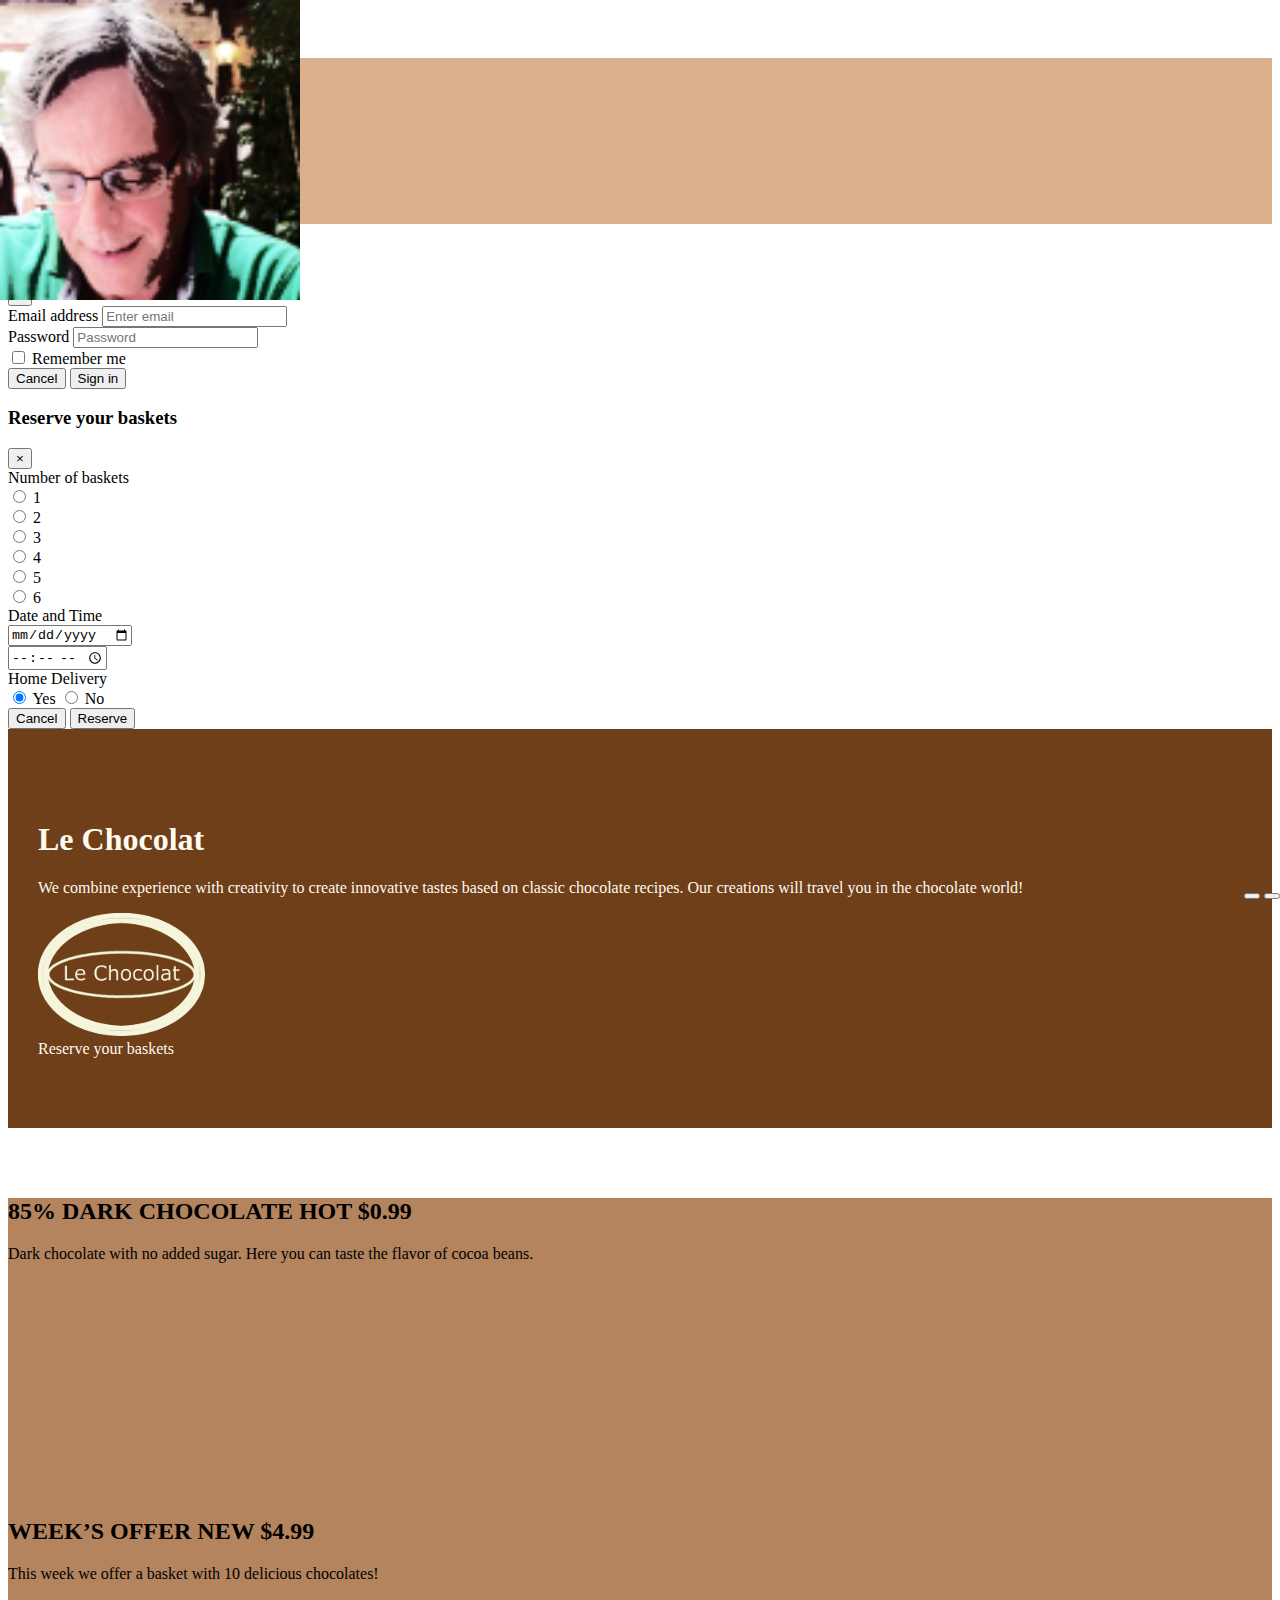
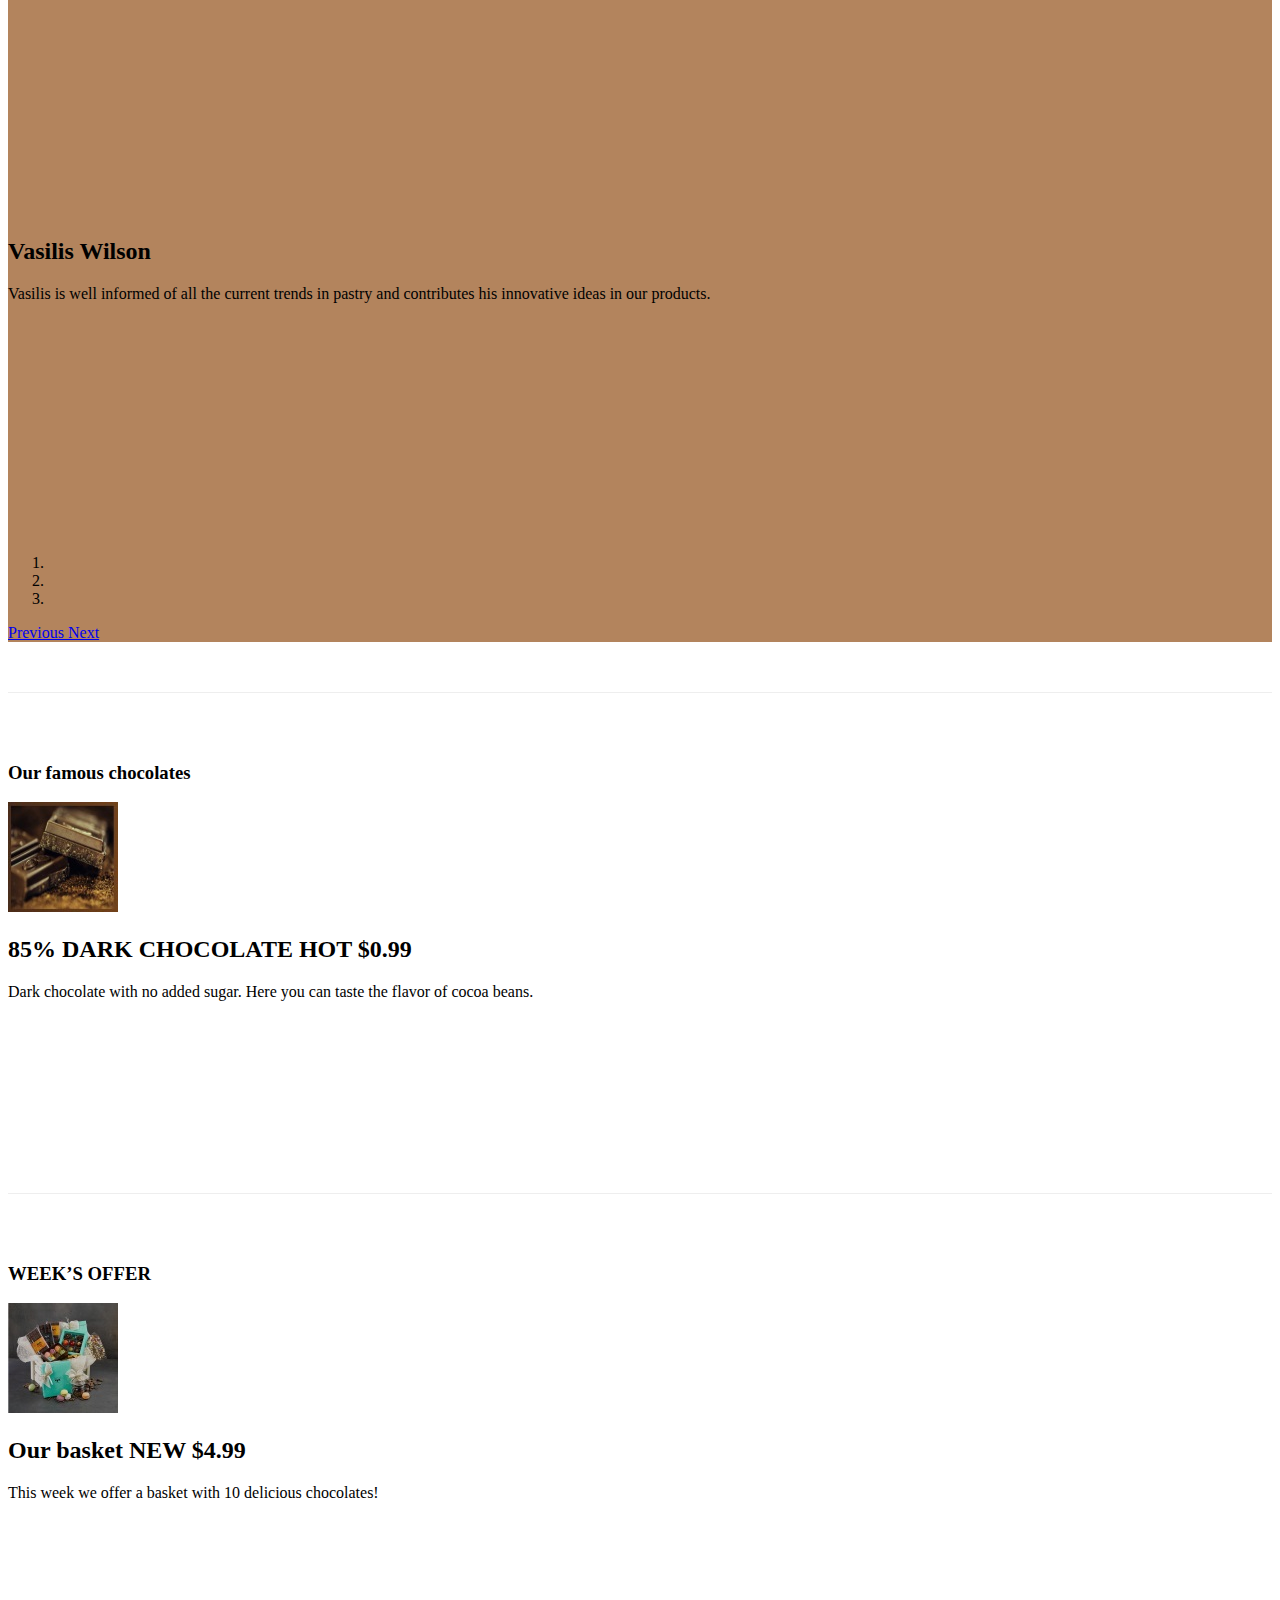
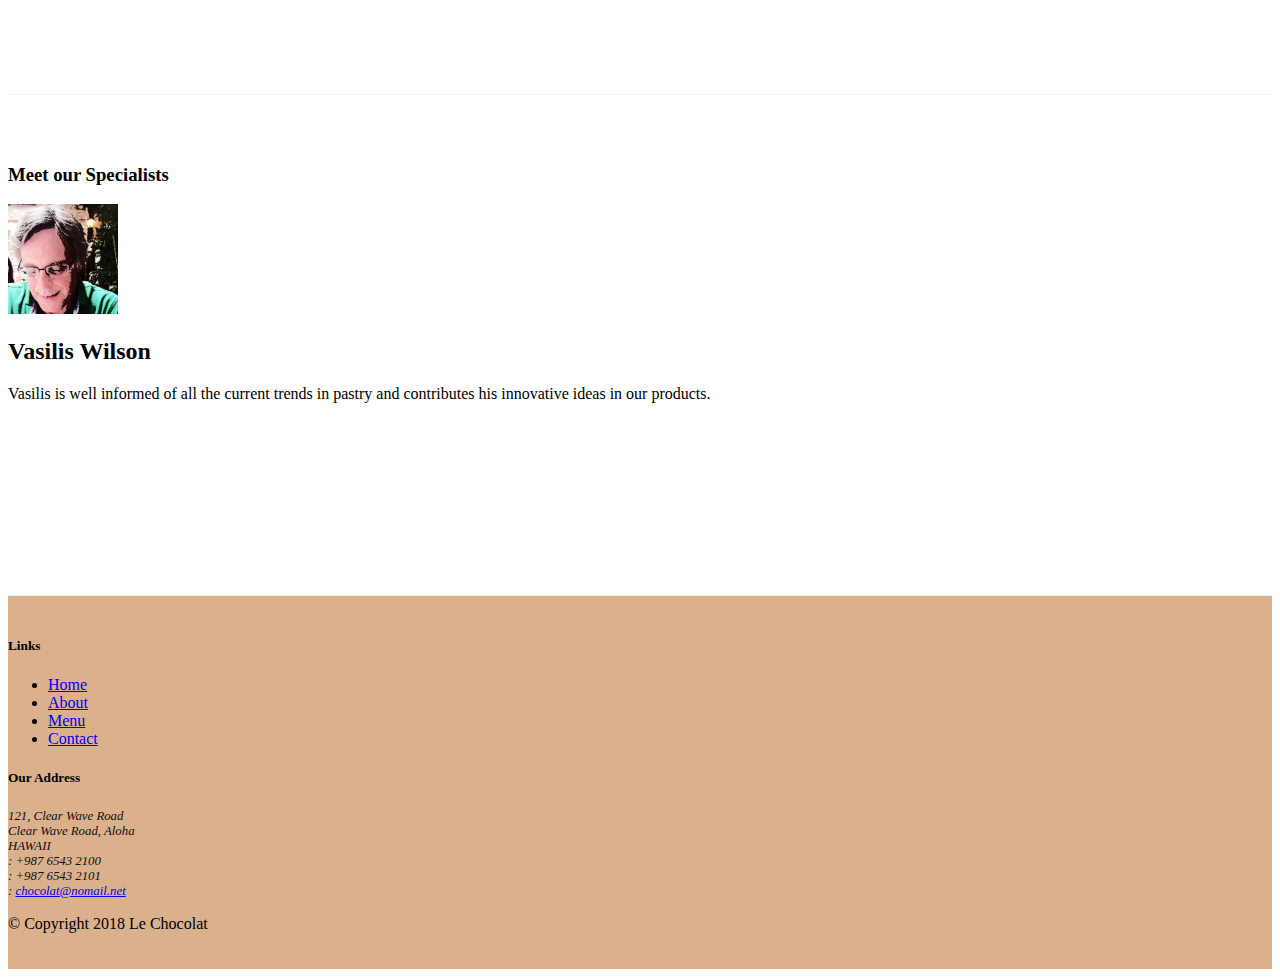
==== commit 719d2e09: "Bootstrap JQuery" ====
--- a/index.html
+++ b/index.html
@@ -46,6 +46,8 @@
             </div>
         </div>
     </nav>
+
+    <!-- Login Modal -->
     <div id="loginModal" class="modal fade" role="dialog">
         <div class="modal-dialog modal-lg" role="content">
             <!-- Modal content-->
@@ -89,6 +91,108 @@
         </div>
     </div>
 
+    <!-- Reserve Modal -->
+    <div id="basketsModal" class="modal fade" role="dialog">
+        <div class="modal-dialog modal-lg" role="content">
+            <!-- Modal content-->
+            <div class="modal-content">
+                <div class="modal-header">
+                    <h3 id="reserve-form">Reserve your baskets</h3>
+                    <button type="button" class="close" data-dismiss="modal">&times</button>
+                </div>
+                <div class="modal-body">
+                    <form>
+                        <!-- Number of baskets -->
+                        <div class="form-group row">
+                            <label for="optradio" class="col-12 col-sm-3 col-form-label">
+                                Number of baskets
+                            </label>
+                            <div class="col-12 col-sm-9">
+                                <div class="form-check form-check-inline">
+                                    <input class="form-check-input" type="radio" name="inlineRadioOptions"
+                                        id="inlineRadio1" value="option1">
+                                    <label class="form-check-label" for="inlineRadio1">1</label>
+                                </div>
+                                <div class="form-check form-check-inline">
+                                    <input class="form-check-input" type="radio" name="inlineRadioOptions"
+                                        id="inlineRadio2" value="option2">
+                                    <label class="form-check-label" for="inlineRadio2">2</label>
+                                </div>
+                                <div class="form-check form-check-inline">
+                                    <input class="form-check-input" type="radio" name="inlineRadioOptions"
+                                        id="inlineRadio3" value="option3">
+                                    <label class="form-check-label" for="inlineRadio3">3 </label>
+                                </div>
+                                <div class="form-check form-check-inline">
+                                    <input class="form-check-input" type="radio" name="inlineRadioOptions"
+                                        id="inlineRadio4" value="option5">
+                                    <label class="form-check-label" for="inlineRadio4">4</label>
+                                </div>
+                                <div class="form-check form-check-inline">
+                                    <input class="form-check-input" type="radio" name="inlineRadioOptions"
+                                        id="inlineRadio5" value="option5">
+                                    <label class="form-check-label" for="inlineRadio5">5</label>
+                                </div>
+                                <div class="form-check form-check-inline">
+                                    <input class="form-check-input" type="radio" name="inlineRadioOptions"
+                                        id="inlineRadio6" value="option5">
+                                    <label class="form-check-label" for="inlineRadio6">6 </label>
+                                </div>
+                            </div>
+                        </div>
+
+                        <!-- Date and Time -->
+                        <div class="form-group row">
+                            <label class="col-12 col-sm-3 col-form-label">Date and Time</label>
+
+                            <!-- Date -->
+                            <div class="input-group col-12 col-sm-4">
+                                <div class="input-group-prepend">
+                                    <span class="input-group-text" id="date"><i class="fa fa-calendar"
+                                            aria-hidden="true"></i></span>
+                                </div>
+                                <input type="date" class="form-control" placeholder="Date" id="date'">
+                            </div>
+
+                            <!-- Time -->
+                            <div class="input-group col-12 col-sm-4">
+                                <div class="input-group-prepend">
+                                    <span class="input-group-text" id="time"><i class="fa fa-clock-o"
+                                            aria-hidden="true"></i></span>
+                                </div>
+                                <input type="time" class="form-control" placeholder="Time" id="time'">
+                            </div>
+                        </div>
+
+                        <!-- Yes/No Buttons -->
+                        <div class="form-group row">
+                            <label for="section" class="col-12 col-sm-3 col-form-label">Home Delivery</label>
+                            <div class="col-sm-9">
+                                <div class="btn-group" data-toggle="buttons">
+                                    <label class="btn btn-success active">
+                                        <input type="radio" name="section" id="section-non-smoking" autocomplete="off"
+                                            checked> Yes
+                                    </label>
+                                    <label class="btn btn-danger">
+                                        <input type="radio" name="section" id="section-smoking" autocomplete="off"> No
+                                    </label>
+                                </div>
+                            </div>
+                        </div>
+
+                    </form>
+                </div>
+                <div class="modal-footer">
+                    <button type="button" class="btn btn-default btn-sm" data-dismiss="modal">Cancel
+                    </button>
+                    <!-- Submit button -->
+                    <button type="submit" class="btn btn-primary btn-sm col-sm-offset-2">Reserve</button>
+
+                </div>
+            </div>
+        </div>
+    </div>
+
     <!-- HEADER -->
     <header class="jumbotron">
         <div class="container">
@@ -107,9 +211,8 @@
                 <!-- Reserve your baskets yellow button -->
                 <div class="col-12 col-sm-3 ">
                     <!-- <a href="#reserve-form" class="btn btn-warning">Reserve your baskets</a> -->
-                    <a type="button" class="btn btn-warning btn-sm btn-block" data-toggle="tooltip" data-html="true"
-                        title="Or Call us at <br><strong>+ 987 6543 2100</strong>" data-placement="bottom"
-                        href="#reserve-form">
+                    <a type="button" class="btn btn-warning btn-sm btn-block" data-toggle="modal"
+                        data-target="#basketsModal">
                         Reserve your baskets
                     </a> </div>
 
@@ -117,8 +220,11 @@
         </div>
     </header>
 
+
     <!-- MAIN CONTENT -->
     <div class="container">
+
+        <!-- Carousel-->
         <div class="row row-content">
             <div class="col">
                 <div id="mycarousel" class="carousel slide" data-interval="5000" data-ride="carousel">
@@ -175,9 +281,21 @@
                         <span class="carousel-control-next-icon" aria-hidden="true"></span>
                         <span class="sr-only">Next</span>
                     </a>
-                </div>
-            </div>
-        </div>
+
+                    <div class="btn-group" id="carouselButtons">
+                        <button class="btn btn-danger btn-sm" id="carousel-pause">
+                            <span class="fa fa-pause"></span>
+                        </button>
+                        <button class="btn btn-danger btn-sm" id="carousel-play">
+                            <span class="fa fa-play"></span>
+                        </button>
+                    </div>
+
+                </div>
+            </div>
+        </div>
+
+        <!-- First row -->
         <div class="row flex-row-reverse row-content align-items-center ">
             <div class="col-sm-4 col-md-3 ">
                 <h3>Our famous chocolates</h3>
@@ -199,6 +317,7 @@
             </div>
         </div>
 
+        <!-- Second row -->
         <div class="row row-content align-items-center flex-row-reverse">
             <div class="col-sm-4 col-md-3 ">
                 <h3>WEEK’S OFFER</h3>
@@ -219,6 +338,7 @@
             </div>
         </div>
 
+        <!-- Third row -->
         <div class="row flex-row-reverse row-content align-items-center">
             <div class="col-sm-4 col-md-3 ">
                 <h3>Meet our Specialists</h3>
@@ -236,72 +356,6 @@
             </div>
         </div>
 
-        <div class="row row-content justify-content-center">
-            <div class="col-12 col-sm-8 ">
-                <div class="card border-default">
-                    <h3 class="card-header bg-warning text-white" id="reserve-form">Reserve your baskets</h3>
-                    <div class="card-body">
-                        <form>
-                            <div class="form-group row">
-                                <label for="optradio" class="col-12 col-sm-3 col-form-label">
-                                    Number of baskets
-                                </label>
-                                <div class="col-12 col-sm-9">
-                                    <div class="form-check form-check-inline">
-                                        <input class="form-check-input" type="radio" name="inlineRadioOptions"
-                                            id="inlineRadio1" value="option1">
-                                        <label class="form-check-label" for="inlineRadio1">1</label>
-                                    </div>
-                                    <div class="form-check form-check-inline">
-                                        <input class="form-check-input" type="radio" name="inlineRadioOptions"
-                                            id="inlineRadio2" value="option2">
-                                        <label class="form-check-label" for="inlineRadio2">2</label>
-                                    </div>
-                                    <div class="form-check form-check-inline">
-                                        <input class="form-check-input" type="radio" name="inlineRadioOptions"
-                                            id="inlineRadio3" value="option3">
-                                        <label class="form-check-label" for="inlineRadio3">3 </label>
-                                    </div>
-                                    <div class="form-check form-check-inline">
-                                        <input class="form-check-input" type="radio" name="inlineRadioOptions"
-                                            id="inlineRadio4" value="option5">
-                                        <label class="form-check-label" for="inlineRadio4">4</label>
-                                    </div>
-                                    <div class="form-check form-check-inline">
-                                        <input class="form-check-input" type="radio" name="inlineRadioOptions"
-                                            id="inlineRadio5" value="option5">
-                                        <label class="form-check-label" for="inlineRadio5">5</label>
-                                    </div>
-                                    <div class="form-check form-check-inline">
-                                        <input class="form-check-input" type="radio" name="inlineRadioOptions"
-                                            id="inlineRadio6" value="option5">
-                                        <label class="form-check-label" for="inlineRadio6">6 </label>
-                                    </div>
-                                </div>
-                            </div>
-                            <div class="form-group row">
-                                <label class="col-12 col-sm-3 col-form-label">Date and Time</label>
-                                <div class="input-group col-12 col-sm-4">
-                                    <div class="input-group-prepend">
-                                        <span class="input-group-text" id="date"><i class="fa fa-calendar"
-                                                aria-hidden="true"></i></span>
-                                    </div>
-                                    <input type="date" class="form-control" placeholder="Date" id="date'">
-                                </div>
-                                <div class="input-group col-12 col-sm-4">
-                                    <div class="input-group-prepend">
-                                        <span class="input-group-text" id="time"><i class="fa fa-clock-o"
-                                                aria-hidden="true"></i></span>
-                                    </div>
-                                    <input type="time" class="form-control" placeholder="Time" id="time'">
-                                </div>
-                            </div>
-                            <button type="submit" class="btn btn-primary btn-sm col-sm-offset-2">Reserve</button>
-                        </form>
-                    </div>
-                </div>
-            </div>
-        </div>
     </div>
 
     <!-- FOOTER -->
@@ -364,10 +418,11 @@
     <!-- <script src="https://cdnjs.cloudflare.com/ajax/libs/popper.js/1.14.6/popper.js"></script> -->
     <script src="node_modules/bootstrap/dist/js/bootstrap.min.js"></script>
     <script>
-        $(function () {
-            $('[data-toggle="tooltip"]').tooltip();
-        })
+        // $(function () {
+        //     $('[data-toggle="tooltip"]').tooltip();
+        // })
     </script>
+    <script src="js/scripts.js"></script>
 </body>
 
 </html>--- a/css/styles.css
+++ b/css/styles.css
@@ -59,4 +59,9 @@
     top: 0;
     left: 0;
     min-height: 300px;
+}
+#carouselButtons {
+    right:0px;
+    position: absolute;
+    bottom: 0px;
 }